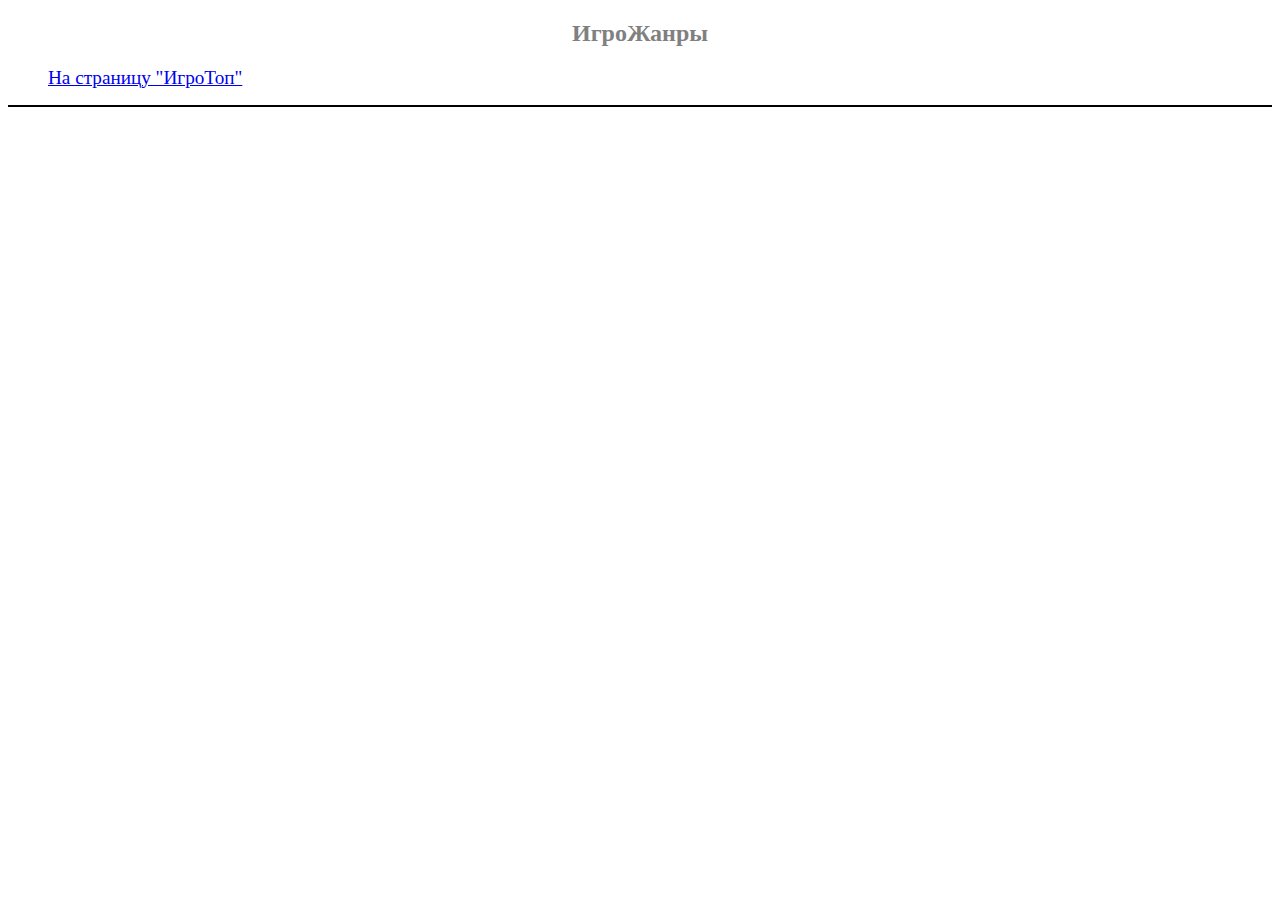
==== index.html @ bf8378b1 "Initial commit" ====
<!DOCTYPE html>
<html lang="ru">
<head>
    <meta charset="UTF-8">
    <title>ИгроЖанры</title>
    <link rel="icon" type="image/png" sizes="512x512" href="icon_index.png">
</head>
<body>
    <font color="gray">
        <h2 align="center"><strong>ИгроЖанры</strong></h2>
    </font>
    <ul type="none">
        <li><a href="table.html"><big>На страницу "ИгроТоп"</big></a></li>
    </ul>
    <hr size="2" color="black">




</body>
</html>
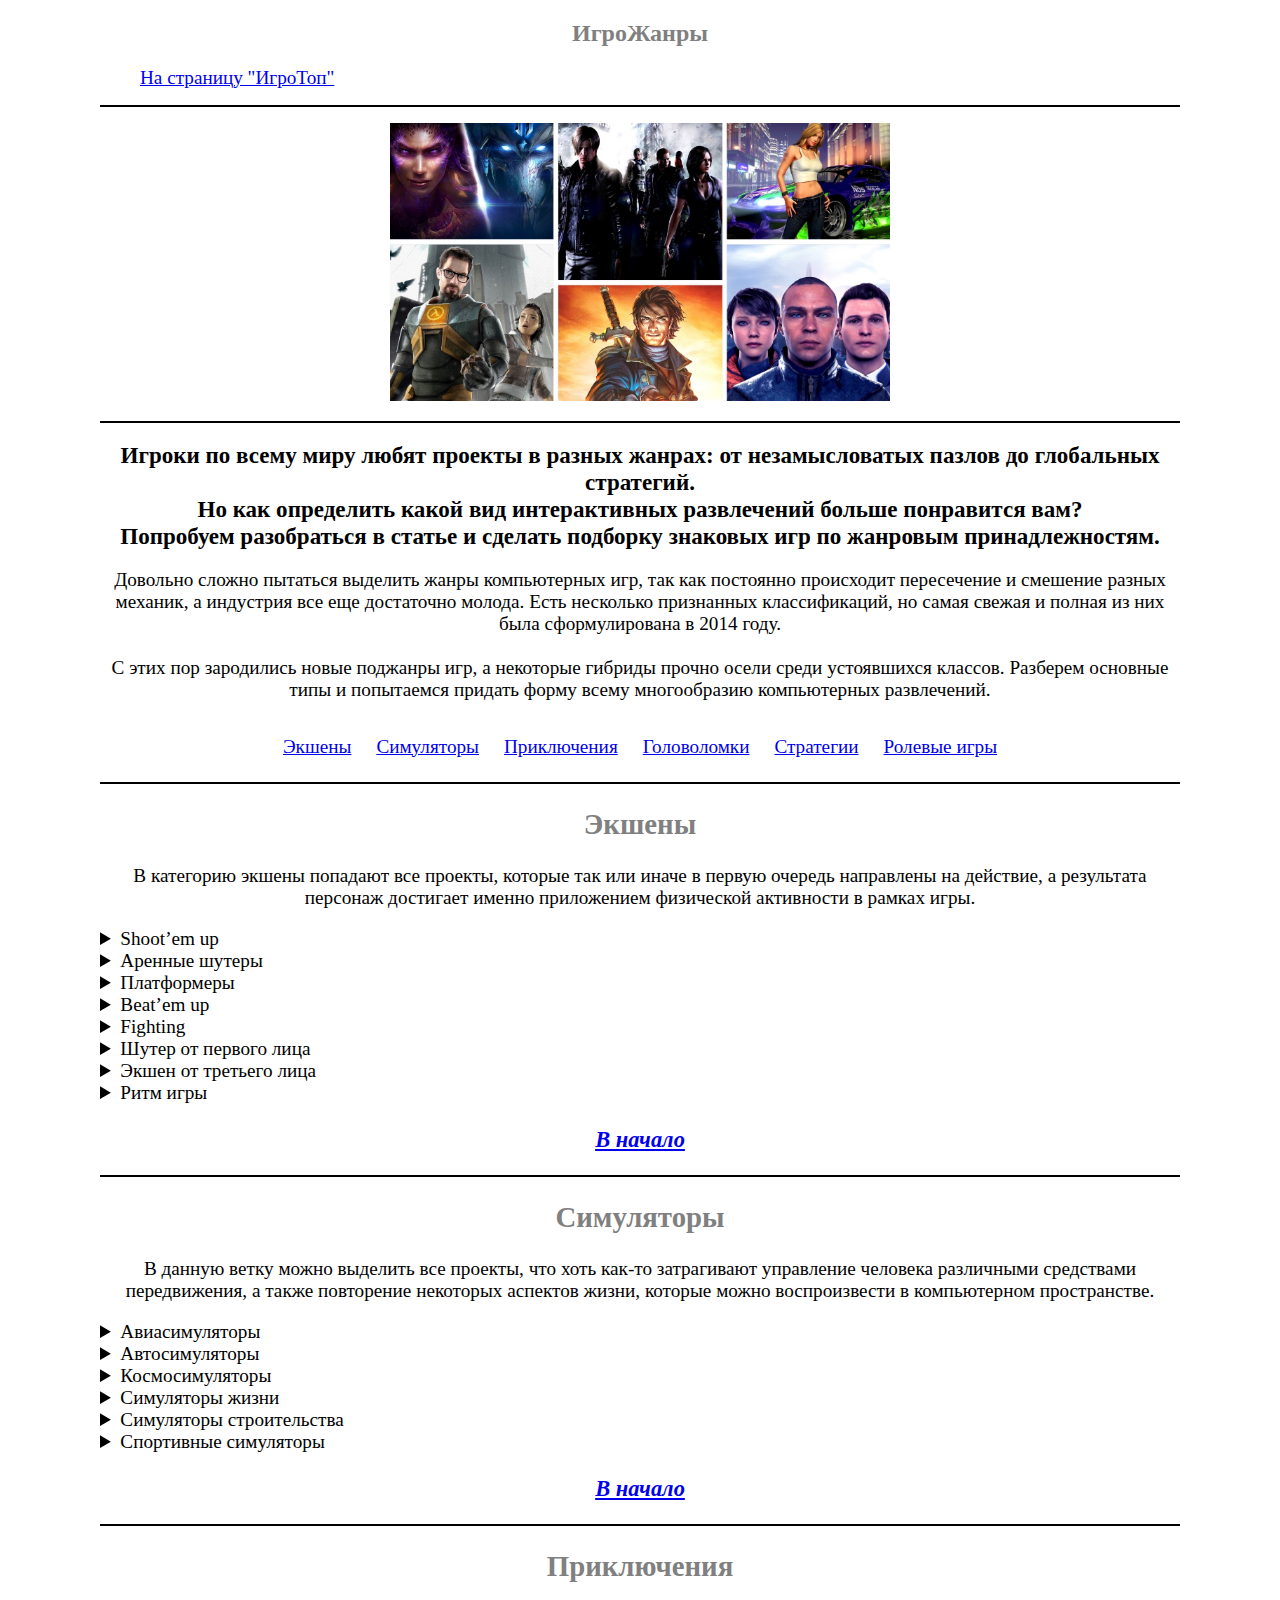
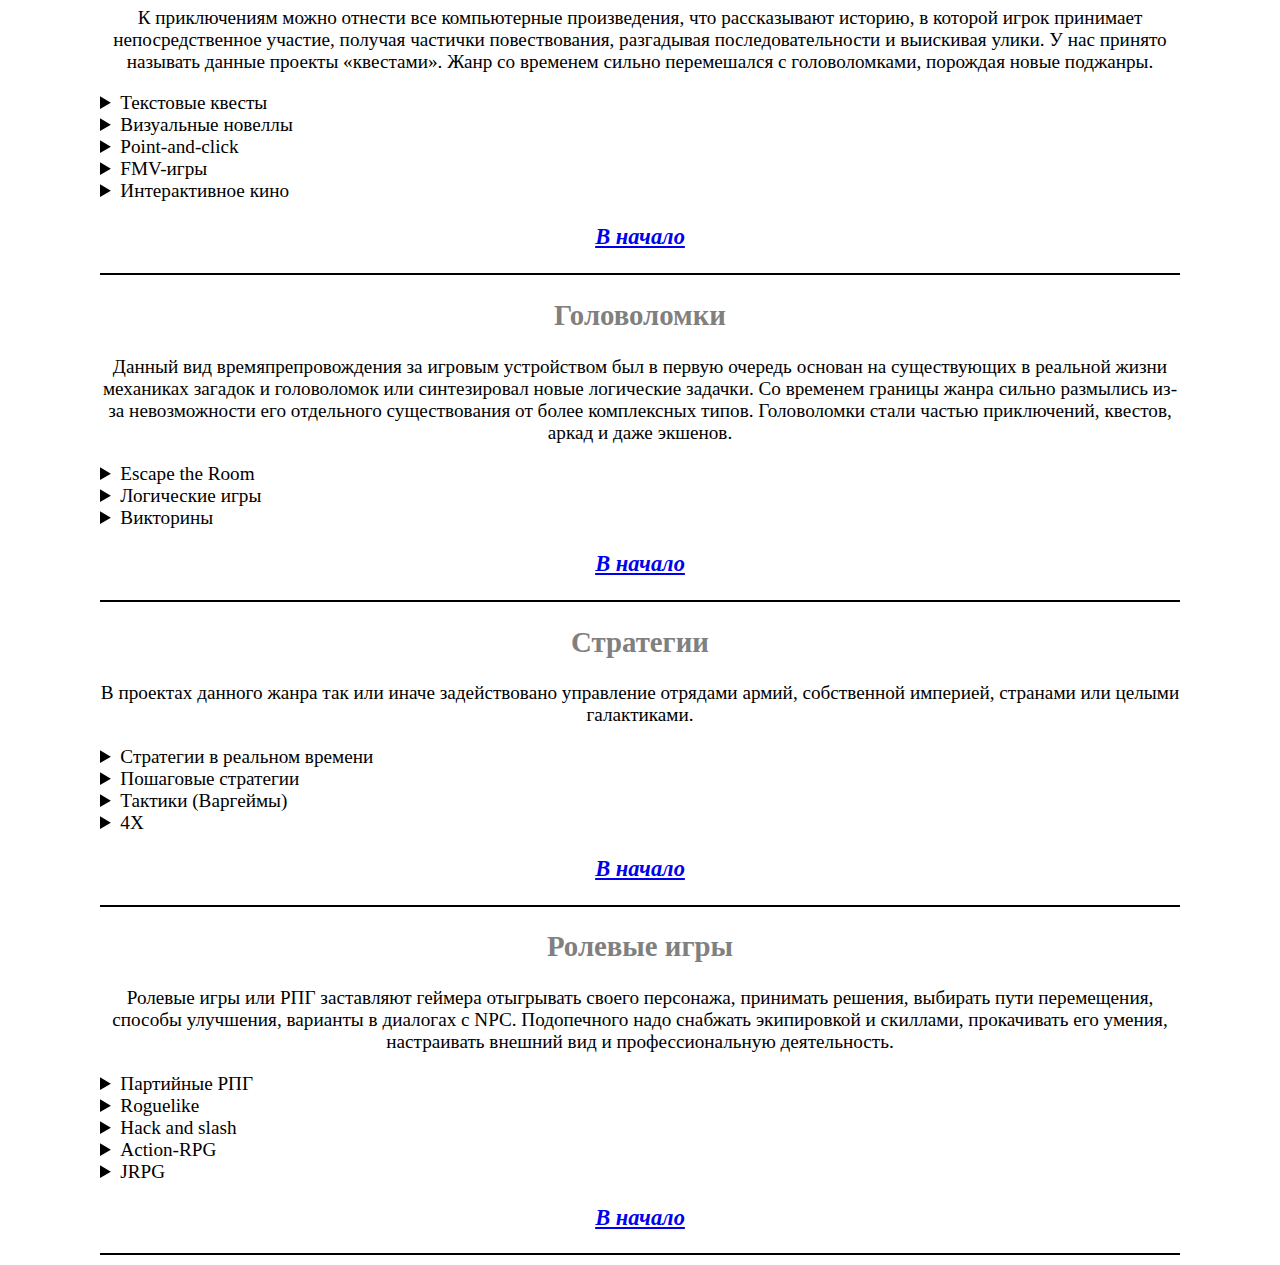
==== commit 0d8328b7: "Разработана главная страница" ====
--- a/index.html
+++ b/index.html
@@ -5,17 +5,427 @@
     <title>ИгроЖанры</title>
     <link rel="icon" type="image/png" sizes="512x512" href="icon_index.png">
 </head>
-<body>
+<body leftmargin="100" rightmargin="100">
     <font color="gray">
-        <h2 align="center"><strong>ИгроЖанры</strong></h2>
+        <h2 align="center"><a name="main">ИгроЖанры</a> </h2>
     </font>
     <ul type="none">
         <li><a href="table.html"><big>На страницу "ИгроТоп"</big></a></li>
     </ul>
     <hr size="2" color="black">
-
-
-
+    <p align="center">
+        <img src="pictures/traypic.jpeg" width="500">
+    </p>
+    <big>
+    <hr size="2" color="black">
+    <p align="center"><big><strong>
+        Игроки по всему миру любят проекты в разных жанрах: от незамысловатых пазлов до глобальных стратегий.<br>
+        Но как определить какой вид интерактивных развлечений больше понравится вам? <br>
+        Попробуем разобраться в статье и сделать подборку знаковых игр по жанровым принадлежностям.</strong></big>
+    </p>
+    <p align="center">
+        Довольно сложно пытаться выделить жанры компьютерных игр, так как постоянно происходит пересечение и смешение разных механик, а индустрия все еще достаточно молода. Есть несколько признанных классификаций, но самая свежая и полная из них была сформулирована в 2014 году.
+        <br><br>
+        С этих пор зародились новые поджанры игр, а некоторые гибриды прочно осели среди устоявшихся классов. Разберем основные типы и попытаемся придать форму всему многообразию компьютерных развлечений.
+    </p>
+        <table cellpadding="10" cellspacing="5" align="center">
+            <tr>
+                <td><a href="#action">Экшены</a></td>
+                <td><a href="#simulator">Симуляторы</a></td>
+                <td><a href="#adventures">Приключения</a> </td>
+                <td><a href="#puzzle">Головоломки</a></td>
+                <td><a href="#strategy">Стратегии</a></td>
+                <td><a href="#rolePlay">Ролевые игры</a></td>
+            </tr>
+        </table>
+        <hr size="2" color="black">
+        <font color="gray">
+            <a name="action"><h2 align="center">Экшены</h2></a>
+        </font>
+        <p align="center">
+            В категорию экшены попадают все проекты, которые так или иначе в первую очередь направлены на действие, а результата персонаж достигает именно приложением физической активности в рамках игры.
+        </p>
+        <details>
+            <hr size="2" align="left" width="50%" color="red">
+            <summary>Shoot’em up</summary>
+            <img src="pictures/Shoot’em%20up.jpeg" width="740">
+            <p>
+                Из названия сразу становится понятно, чего от нас хотят. Задача проста – перестрелять всех. «Беги и стреляй» тоже входит в данный тип стрелялок. Самыми яркими представителями являются: Contra, серия Metal Slug и современный Cuphead.
+            </p>
+            <p>
+                Объединил в себе этот класс и scroll shooter, где главный герой находится в постоянном движении в одном из направлений и может лишь уклоняться от летящих в него снарядов и атаковать волны противников и боссов.
+            </p>
+            <p>
+                Сюда же смело можно вносить рельсовые шутеры, что раньше выделялись в отдельную категорию. Представителей осталось мало, да и те в основном переиздания старых проектов. Характеризуются они только лишь перемещением перекрестия прицела по экрану для стрельбы по вражинам. Ходить самостоятельно игрок не может. (серия The House of The Dead)
+            </p>
+            <hr size="2" align="left" width="50%" color="red">
+        </details>
+        <details>
+            <hr size="2" align="left" width="50%" color="red">
+            <summary>Аренные шутеры</summary>
+            <img src="pictures/Аренные%20шутеры.jpeg" width="740">
+            <p>
+                Данные игры появились еще во времена Quake 3 и Unreal Tournament. Это соревнования между игроками на аренах в нескольких дисциплинах, обычно связанных с доминированием над противником командами или сразу против всех геймеров на карте. Жанр все еще существует и развивается в смешении новых концепций и идей. Rocket Arena – яркий тому пример.
+            </p>
+            <hr size="2" align="left" width="50%" color="red">
+        </details>
+        <details>
+            <hr size="2" align="left" width="50%" color="red">
+            <summary>Платформеры</summary>
+            <img src="pictures/Платформеры.jpeg" width="740">
+            <p>
+                Основой геймплея данного класса являются прыжки по платформам, от чего и пошло название. Обычно это красочные и яркие проекты, а на ум сразу приходят серии Mario, Sonic the Hedgehog, Rayman. Бегай по уровням от начальной точки к конечной, собирай бонусы, да побеждай врагов. Данные серии перешли в 3D, но оставили основные механики и концепции, которые стали подспорьем и для последователей.
+            </p>
+            <hr size="2" align="left" width="50%" color="red">
+        </details>
+        <details>
+            <hr size="2" align="left" width="50%" color="red">
+            <summary>Beat’em up</summary>
+            <img src="pictures/Beat%20’em%20up.jpeg" width="740">
+            <p>
+                Разновидность экшена, где нам придется избивать врагов на уровнях, используя для этого собственные кулаки и ноги или подбирая разбросанные предметы. Такие серии как Streets Of Rage, Teenage Mutant Ninja Turtles время от времени появляются на наших экранах, хотя жанр претерпел много изменений и стал использоваться как одна из механик в более продвинутых играх.
+            </p>
+            <hr size="2" align="left" width="50%" color="red">
+        </details>
+        <details>
+            <hr size="2" align="left" width="50%" color="red">
+            <summary>Fighting</summary>
+            <img src="pictures/Fighting.jpeg" width="740">
+            <p>
+                Файтингам повезло гораздо больше. Регулярно выходят новые части именитых серий типа Tekken, Mortal Kombat, Injustice, Guilty Gear и прочих.
+            </p>
+            <p>
+                Перед нами обычно широкий ростер персонажей с уникальной внешностью и приемами, которые избивают друг друга на импровизированных аренах или рингах. Чаще всего в повествование вмешивается элемент фантастики, но есть и вполне спортивные направления данного жанра, выполненные по существующим единоборствам.
+            </p>
+            <hr size="2" align="left" width="50%" color="red">
+        </details>
+        <details>
+            <hr size="2" align="left" width="50%" color="red">
+            <summary>Шутер от первого лица</summary>
+            <img src="pictures/Шутер%20от%20первого%20лица.jpeg" width="740">
+            <p>
+                С данным видом пострелушек все предельно ясно. Мы видим все от лица протагониста, а в кадре обычно только разнообразнейшие пушки, которыми мы истребляем все что настроено к нам враждебно. Сеттинг не важен. Это может быть и Вторая мировая (Call of Duty, Medal of Honor), так и фантастические поля битв с демонами или пришельцами (DOOM, Wolfenstein, Quake).
+            </p>
+            <p>
+                Постепенно границы устоявшихся канонов пошатнулись и потому большинство шутеров от первого лица сейчас имеет более чем вменяемый сюжет, а иногда полностью завязан на действиях в открытом мире (Far Cry, Half-Life, Prey).
+            </p>
+            <p>
+                Сложно встретить представителей старой школы: появляются они обычно в инди сегменте, как дань уважения классике (Dusk, Amid Evil, Ion Fury).
+            </p>
+            <hr size="2" align="left" width="50%" color="red">
+        </details>
+        <details>
+            <hr size="2" align="left" width="50%" color="red">
+            <summary>Экшен от третьего лица</summary>
+            <img src="pictures/Экшен%20от%20третьего%20лица.jpeg" width="740">
+            <p>
+                Сюда можно отнести не только те шутеры, которым камеру переместили за спину главного героя и этим и ограничились. Чаще всего, в таких проектах нам показывают персонажа не просто так. С нами делятся историей, в которую проще вжиться, если будем наблюдать за действиями протагониста, его страданиями и трудом. Такие чары обычно очень яркие, характерные и выделяются на фоне противников.
+            </p>
+            <p>
+                Серия Max Payne – прекрасный пример таких экшенов, которые смешали постоянное действие с фишками механики и глубоким повествованием. Некоторые из представителей использовали концепцию тактических перестрелок из укрытия, что стало нормой жанра (Kill Switch, Gears of War, Kane & Lynch).
+            </p>
+            <p>
+                Если дать герою волю крошить монстров не только стрелковым оружием, но и мечами, посохами, косами и другим холодным вооружением, выполняя при этом комбинации и показывая чудеса акробатики, то можно отнести этот проект к поджанру Слэшеров (DMC, Enclave, God of War).
+            </p>
+            <hr size="2" align="left" width="50%" color="red">
+        </details>
+        <details>
+            <hr size="2" align="left" width="50%" color="red">
+            <summary>Ритм игры</summary>
+            <img src="pictures/Ритм%20игры.jpeg" width="740">
+            <p>
+                Основной механикой ритм игр является попадание действий игрока под ритмический строй композиции на фоне. Сама по себе эта особенность геймплея используется редко и сочетается с другими жанровыми видами. Есть и шутеры, где выстрелы совпадают с партией ударных (BPM: Bullets Per Minute). Есть аркады, где движение сопоставляется с потоком музыки (Crypt of the NecroDancer, Audiosurf) Встречаются проекты с симуляцией танцев и музыкальных инструментов (Guitar Hero, Drums Rock, Just Dance).
+            </p>
+            <hr size="2" align="left" width="50%" color="red">
+        </details>
+        <font color="aqua">
+            <h3 align="center"><a href="#main"><i>В начало</i></a> </h3>
+        </font>
+        <hr size="2" color="black">
+
+        <font color="gray">
+            <a name="simulator"> <h2 align="center">Симуляторы</h2></a>
+        </font>
+        <p align="center">
+            В данную ветку можно выделить все проекты, что хоть как-то затрагивают управление человека различными средствами передвижения, а также повторение некоторых аспектов жизни, которые можно воспроизвести в компьютерном пространстве.
+        </p>
+        <details>
+            <hr size="2" align="left" width="50%" color="red">
+            <summary>Авиасимуляторы</summary>
+            <img src="pictures/Авиасимуляторы.jpeg" width="740">
+            <p>
+                Здесь можно найти разной сложности игры, связанные с полетами на самолетах, вертолетах, парапланах и другой воздушной технике. Обычно все достаточно натурально и с необходимостью разбираться в приборах и основах пилотирования (Microsoft Flight Simulator), но встречаются и более аркадные версии (Ace Combat).
+            </p>
+            <hr size="2" align="left" width="50%" color="red">
+        </details>
+        <details>
+            <hr size="2" align="left" width="50%" color="red">
+            <summary>Автосимуляторы</summary>
+            <img src="pictures/Автосимуляторы.jpeg" width="740">
+            <p>
+                Автосимуляторы полностью посвящены езде на различных автомобилях, мотоциклах, грузовиках и всем прочем, что имеет колеса. На выбор есть серьезные соревнования, требующие хорошего контроллера и опыта вождения (Assetto Corsa, iRacing, F1), и зрелищные уличные гонки (NFS), и размеренные медитативные перевозки грузов (Euro Truck Simulator).
+            </p>
+            <hr size="2" align="left" width="50%" color="red">
+        </details>
+        <details>
+            <hr size="2" align="left" width="50%" color="red">
+            <summary>Космосимуляторы</summary>
+            <img src="pictures/Космосимуляторы.jpeg" width="740">
+            <p>
+                Основы данного жанра заложила еще Elite, которая отправила геймеров бороздить космические пространства, торговать с населенными станциями и планетами, воевать с космическими пиратами и строить свою империю. Перед нами появились десятки последователей: Freelancer, серия X, Star Citizen и многие другие, что расширяют возможности, но верны первоисточнику.
+            </p>
+            <hr size="2" align="left" width="50%" color="red">
+        </details>
+        <details>
+            <hr size="2" align="left" width="50%" color="red">
+            <summary>Симуляторы жизни</summary>
+            <img src="pictures/Симуляторы%20жизни.jpeg" width="740">
+            <p>
+                К симуляторам жизни можно отнести не только знакомую многим The Sims, которая позволяет взять под контроль жизни компьютерных человечков, по запросам и характерам похожих на нас с вами. Есть и более всеобъемлющие игры вроде Spore, где мы развиваемся с одноклеточного организма, до космической расы. Есть специфические симуляторы животных и насекомых, дающие вжиться в существ других видов и больше узнать о них (Shelter).
+            </p>
+            <hr size="2" align="left" width="50%" color="red">
+        </details>
+        <details>
+            <hr size="2" align="left" width="50%" color="red">
+            <summary>Симуляторы строительства</summary>
+            <img src="pictures/Симуляторы%20строительства.jpeg" width="740">
+            <p>
+                Отчасти серия the Sims тоже является симулятором строительства, но лишь на меньшую половину. Настоящие же представители жанра полностью показывают процесс от возведения жилища, до его отделки (House Flipper, Construction Simulator). Почувствовать себя архитектором и строителем хотят многие игроки, как оказалось.
+            </p>
+            <hr size="2" align="left" width="50%" color="red">
+        </details>
+        <details>
+            <hr size="2" align="left" width="50%" color="red">
+            <summary>Спортивные симуляторы</summary>
+            <img src="pictures/Спортивные%20симуляторы.jpeg" width="740">
+            <p>
+                К спортивным симуляторам можно отнести все компьютерные игры, так или иначе основанные на реально существующих видах соревнований. Это и футбол (Fifa, PES), и хоккей (NHL), и баскетбол (NBA2k), и боевые единоборства и бокс (Real Boxing, Fight Night Round, Ultimate MMA, UFC).
+            </p>
+            <p>
+                Главное – следование правилам дисциплины и достоверные составы или стили.
+            </p>
+            <hr size="2" align="left" width="50%" color="red">
+        </details>
+        <font color="aqua">
+            <h3 align="center"><a href="#main"><i>В начало</i></a> </h3>
+        </font>
+        <hr size="2" color="black">
+
+        <font color="gray">
+            <a name="adventures"><h2 align="center">Приключения</h2></a>
+        </font>
+        <p align="center">
+            К приключениям можно отнести все компьютерные произведения, что рассказывают историю, в которой игрок принимает непосредственное участие, получая частички повествования, разгадывая последовательности и выискивая улики. У нас принято называть данные проекты «квестами». Жанр со временем сильно перемешался с головоломками, порождая новые поджанры.
+        </p>
+        <details>
+            <hr size="2" align="left" width="50%" color="red">
+            <summary>Текстовые квесты</summary>
+            <img src="pictures/Текстовые%20квесты.jpg" width="740">
+            <p>
+                Из названия все сразу становится понятно. Перед нами интерактивные книги, где основную информацию мы получаем из текста. Взаимодействуем с игрой тоже посредствам текстовых фраз. Жанр получил сильную модификацию с приходом графических дополнений и превратился в визуальные новеллы.
+            </p>
+            <hr size="2" align="left" width="50%" color="red">
+        </details>
+        <details>
+            <hr size="2" align="left" width="50%" color="red">
+            <summary>Визуальные новеллы</summary>
+            <img src="pictures/Визуальные%20новеллы.jpeg" width="740">
+            <p>
+                В таком виде до нас и дошли текстовые квесты. Теперь это интерактивные книги с картинками, где порой более чем наглядно демонстрируются персонажи, их действия, мимика и взаимоотношения с игроком. Жанр очень любим в Японии, но популярностью своей захватил уже умы разработчиков во многих странах (Бесконечное лето, Doki Doki Literature Club, Ever 17).
+            </p>
+            <hr size="2" align="left" width="50%" color="red">
+        </details>
+        <details>
+            <hr size="2" align="left" width="50%" color="red">
+            <summary>Point-and-click</summary>
+            <img src="pictures/Point-and-click.jpeg" width="740">
+            <p>
+                Самый, пожалуй, привычный для нас вид приключений. Здесь мы будем кликать мышкой по экрану в поисках интерактивных областей, к которым можно применить разные действия. Собираем предметы, комбинируем их и решаем несложные головоломки, получая новые подробности сюжета и открывая новые локации (Machinarium, Thimbleweed Park, Grim Fandango).
+            </p>
+            <hr size="2" align="left" width="50%" color="red">
+        </details>
+        <details>
+            <hr size="2" align="left" width="50%" color="red">
+            <summary>FMV-игры</summary>
+            <img src="pictures/FMV-игры.jpeg" width="740">
+            <p>
+                Данный жанр родился в момент, когда графика еще не была представлена на должном уровне и на компьютерах и консолях сложно было вообразить проекты с фотореалистичными текстурами и моделями уровня кинофильмов. Разработчики вышли из положения, записав целые фильмы или мультипликацию, разделив их на фрагменты. Игрок мог смотреть ролики, лишь изредка выбирая действие персонажа (Dragon’s Lair). Порой это были смешения с point-and-click (Phantasmagoria).
+            </p>
+            <p>
+                Со временем и этот подвид развлечений остался только в сердцах и памяти ностальгирующих фанатов и уступил место более развитому направлению.
+            </p>
+            <hr size="2" align="left" width="50%" color="red">
+        </details>
+        <details>
+            <hr size="2" align="left" width="50%" color="red">
+            <summary>Интерактивное кино</summary>
+            <img src="pictures/Интерактивное%20кино.jpeg" width="740">
+            <p>
+                Технологии шагнули далеко вперед и появился жанр, который знаком многим. Он использует живую игру актеров, но оцифрованную при помощи захвата движения тел и лиц. Первой попыткой можно было бы назвать Omikron: The Nomad Soul, который попытался сформулировать основы будущего направления, но был слишком претенциозен и намешал избыточное количество компонентов в один проект.
+            </p>
+            <p>
+                Следующие попытки (Fahrenheit, Heavy Rain, Beyond: Two Souls) окончательно оформили кор-геймплей, лишь изредка разбавляя его новыми механиками. Перед нами всегда очень крепкое повествовательное произведение, с интригующим сюжетом, крутыми поворотами и прекрасной игрой виртуальных актеров.
+            </p>
+            <p>
+                В последних проектах добавилось больше нелинейности и можно получить различные варианты концовки и пройти игры несколько раз, чтобы увидеть все возможные ветки (Detroit: Become Human, Until Dawn, The Quarry).
+            </p>
+            <hr size="2" align="left" width="50%" color="red">
+        </details>
+        <font color="aqua">
+            <h3 align="center"><a href="#main"><i>В начало</i></a> </h3>
+        </font>
+        <hr size="2" color="black">
+
+        <font color="gray">
+            <a name="puzzle"><h2 align="center">Головоломки</h2></a>
+        </font>
+        <p align="center">
+            Данный вид времяпрепровождения за игровым устройством был в первую очередь основан на существующих в реальной жизни механиках загадок и головоломок или синтезировал новые логические задачки. Со временем границы жанра сильно размылись из-за невозможности его отдельного существования от более комплексных типов. Головоломки стали частью приключений, квестов, аркад и даже экшенов.
+        </p>
+        <details>
+            <hr size="2" align="left" width="50%" color="red">
+            <summary>Escape the Room</summary>
+            <img src="pictures/Escape%20the%20Room.jpeg" width="740">
+            <p>
+                Побег из комнаты – это просто набор головоломок разной степени сложности, где нужно использовать свою логику, чтобы покинуть помещение (Escape Simulator). Подобный командный досуг можно испытать и в реальной жизни, благо, подобных квестовых комнат стало предостаточно.
+            </p>
+            <hr size="2" align="left" width="50%" color="red">
+        </details>
+        <details>
+            <hr size="2" align="left" width="50%" color="red">
+            <summary>Логические игры</summary>
+            <img src="pictures/Логические%20игры.jpeg" width="740">
+            <p>
+                К логическим играм можно причислить все проекты, требующие от игрока решить головоломки с простыми механиками. Самой знаменитой такой серией можно считать Tetris, получивший множество реинкарнаций. В схожие попадают и шахматные головоломки (Chess Dungeons) и 3 в ряд (Beasties — Monster Trainer, Сокровища Монтесумы).
+            </p>
+            <hr size="2" align="left" width="50%" color="red">
+        </details>
+        <details>
+            <hr size="2" align="left" width="50%" color="red">
+            <summary>Викторины</summary>
+            <img src="pictures/Викторины.jpeg" width="740">
+            <p>
+                Представляли собой наборы вопросов по специфическим областям знаний с вариантами ответов, как знаменитые Сто к одному, Кто хочет стать миллионером. Сейчас все больше являются комичными наборами миниигр с шуточными вопросами, требующими остроумных ответов (The Jackbox Party).
+            </p>
+            <hr size="2" align="left" width="50%" color="red">
+        </details>
+        <font color="aqua">
+            <h3 align="center"><a href="#main"><i>В начало</i></a> </h3>
+        </font>
+        <hr size="2" color="black">
+
+        <font color="gray">
+            <a name="strategy"><h2 align="center">Стратегии</h2></a>
+        </font>
+        <p align="center">
+            В проектах данного жанра так или иначе задействовано управление отрядами армий, собственной империей, странами или целыми галактиками.
+        </p>
+        <details>
+            <hr size="2" align="left" width="50%" color="red">
+            <summary>Стратегии в реальном времени</summary>
+            <img src="pictures/Стратегии%20в%20реальном%20времени.jpeg" width="740">
+            <p>
+                В RTS игровой процесс не прерывается на долгие раздумья о судьбах родины. Вы быстро должны обустроиться на местности, занять ближайшие точки для добычи ресурсов, строить укрепления и здания, нанимая армию, чтобы быть готовым нападать на противников или обороняться, если не будете достаточно расторопными.
+            </p>
+            <p>
+                Жанр очень популярен, как в одиночных сессиях, так и в онлайн сражениях. Мало кто не знает названия: Warcraft, Starcraft, Dune, Age of Empires, Command & Conquer, которые до сих пор популярны и любимы поколениями геймеров.
+            </p>
+            <hr size="2" align="left" width="50%" color="red">
+        </details>
+        <details>
+            <hr size="2" align="left" width="50%" color="red">
+            <summary>Пошаговые стратегии</summary>
+            <img src="pictures/Пошаговые%20стратегии.jpeg" width="740">
+            <p>
+                Пошаговые стратегии не обременены необходимостью в поте лица стремиться обогнать противника в принятии решений. На это вам даются поочередные ходы, за время которых можно совершить путешествие по карте, построить здания в городе, посражаться с NPC и распределить ресурсы. Против вас играет только ваше тактическое мышление и способность мыслить на несколько шагов вперед.
+            </p>
+            <p>
+                Вы точно вспомните Heroes of Might & Magic, Disciples, King’s Bounty и другие проекты данного поджанра.
+            </p>
+            <hr size="2" align="left" width="50%" color="red">
+        </details>
+        <details>
+            <hr size="2" align="left" width="50%" color="red">
+            <summary>Тактики (Варгеймы)</summary>
+            <img src="pictures/Тактики%20(Варгеймы).jpeg" width="740">
+            <p>
+                Варгеймы чаще всего имеют в основе своей реальные военные конфликты или сражения и дают вам почувствовать себя командиром армии. У вас нет возможности строить базы или добывать ресурсы. Вы должны лишь атаковать противника имеющимися силами, изредка призывая подкрепления, если такое оговорено в правилах. (Blitzkrieg, Panzer Tactics, Warhammer: Mark of Chaos).
+            </p>
+            <hr size="2" align="left" width="50%" color="red">
+        </details>
+        <details>
+            <hr size="2" align="left" width="50%" color="red">
+            <summary>4X</summary>
+            <img src="pictures/4X.jpeg" width="740">
+            <p>
+                Эти стратегии опираются на 4 основных правила: изучай, расширяй, уничтожай, эксплуатируй. Они и дали название поджанру. Вы берете на себя обязанности властителя целой страны, империи или цивилизации и ведете свой народ к мировому господству, развивая технологии, дипломатию и военное ремесло (Sid Meier’s Civilization, Stellaris, Northgard, Dune: Spice Wars).
+            </p>
+            <hr size="2" align="left" width="50%" color="red">
+        </details>
+        <font color="aqua">
+            <h3 align="center"><a href="#main"><i>В начало</i></a> </h3>
+        </font>
+        <hr size="2" color="black">
+
+        <font color="gray">
+            <a name="rolePlay"><h2 align="center">Ролевые игры</h2></a>
+        </font>
+        <p align="center">
+            Ролевые игры или РПГ заставляют геймера отыгрывать своего персонажа, принимать решения, выбирать пути перемещения, способы улучшения, варианты в диалогах с NPC. Подопечного надо снабжать экипировкой и скиллами, прокачивать его умения, настраивать внешний вид и профессиональную деятельность.
+        </p>
+        <details>
+            <hr size="2" align="left" width="50%" color="red">
+            <summary>Партийные РПГ</summary>
+            <img src="pictures/Партийные%20РПГ.jpeg" width="740">
+            <p>
+                Данный вид ролевок дает под контроль сразу несколько героев разных классов, которые участвуют в боях вместе, вместе решают конфликты и влияют на историю и окружение. Обычно в основе своей такие проекты имеют AD&D систему или схожие. В сражении предусмотрена боевая пауза, позволяющая раздать приказы (Dragon Age, Pool of Radiance, Pillars of Eternity, Divinity: Original Sin, отчасти первые Fallout).
+            </p>
+            <hr size="2" align="left" width="50%" color="red">
+        </details>
+        <details>
+            <hr size="2" align="left" width="50%" color="red">
+            <summary>Roguelike</summary>
+            <img src="pictures/Roguelike.jpeg" width="740">
+            <p>
+                Истинных представителей жанра всего несколько (например, Dungeons of Dredmor), включая родоначальника Rogue. Сам он распался на новый поджанр РПГ Dungeon Crawl, многое подчерпнувший из строения карты и подхода к геймплею, а также некий набор игровых механик, что прозвали roguelite (Binding of Isaac, Risk of Rain, Rogue Legacy, FTL). Характеризует данный подход перманентная смерть и процедурная генерация приключений.
+            </p>
+            <p>
+                А еще изыскания на тему помогли получить следующие 2 поджанра РПГ.
+            </p>
+            <hr size="2" align="left" width="50%" color="red">
+        </details>
+        <details>
+            <hr size="2" align="left" width="50%" color="red">
+            <summary>Hack and slash</summary>
+            <img src="pictures/Hack%20and%20slash.jpeg" width="740">
+            <p>
+                Diablo планировался именно, как roguelike с продвинутой графикой, но разработчикам стало немного тесно в его рамках и они изобрели новый жанр, который сам стал эталоном для многих подражателей на десятилетия вперед. Большая часть геймплея тут уделена боям в реальном времени и выбиванию из толп врагов барахла, продаваемого в местных магазинах, или получение редких вещей, что можно и на себя нацепить (Titan Quest, Sacred, Torchlight).
+            </p>
+            <hr size="2" align="left" width="50%" color="red">
+        </details>
+        <details>
+            <hr size="2" align="left" width="50%" color="red">
+            <summary>Action-RPG</summary>
+            <img src="pictures/Action-RPG.jpeg" width="740">
+            <p>
+                Еще одна из жанровых ипостасей Diablo, но несколько поменявшая критерии попадания в данный поджанр игр. Сейчас это РПГ с открытым миром, в реальном времени с полной свободой перемещения. Сохранились диалоги и их разветвленность, но добавились механики слэшера, экшена и даже шутера (трехмерные Fallout, Ведьмак, GreedFall, Mass Effect, The Elder Scrolls).
+            </p>
+            <hr size="2" align="left" width="50%" color="red">
+        </details>
+        <details>
+            <hr size="2" align="left" width="50%" color="red">
+            <summary>JRPG</summary>
+            <img src="pictures/JRPG.jpeg" width="740">
+            <p>
+                JRPG получила свое название из-за принадлежности к стране восходящего солнца. Японские ролевые игры стали отдельным видом РПГ, за счет почти всегда линейного повествования, но ярчайших образов героев и невероятной истории с множеством поворотов. Геймплейно это были первоначально пошаговые игры, но и здесь иногда случался перекос в dungeon crawl (Persona, Shin Megami Tensei) или экшен-РПГ (Tales of …, Ys). Жанр многими любим за колорит и часто аниме стилистику.
+            </p>
+            <hr size="2" align="left" width="50%" color="red">
+        </details>
+        <font color="aqua">
+            <h3 align="center"><a href="#main"><i>В начало</i></a> </h3>
+        </font>
+        <hr size="2" color="black">
+    </big>
 
 </body>
 </html>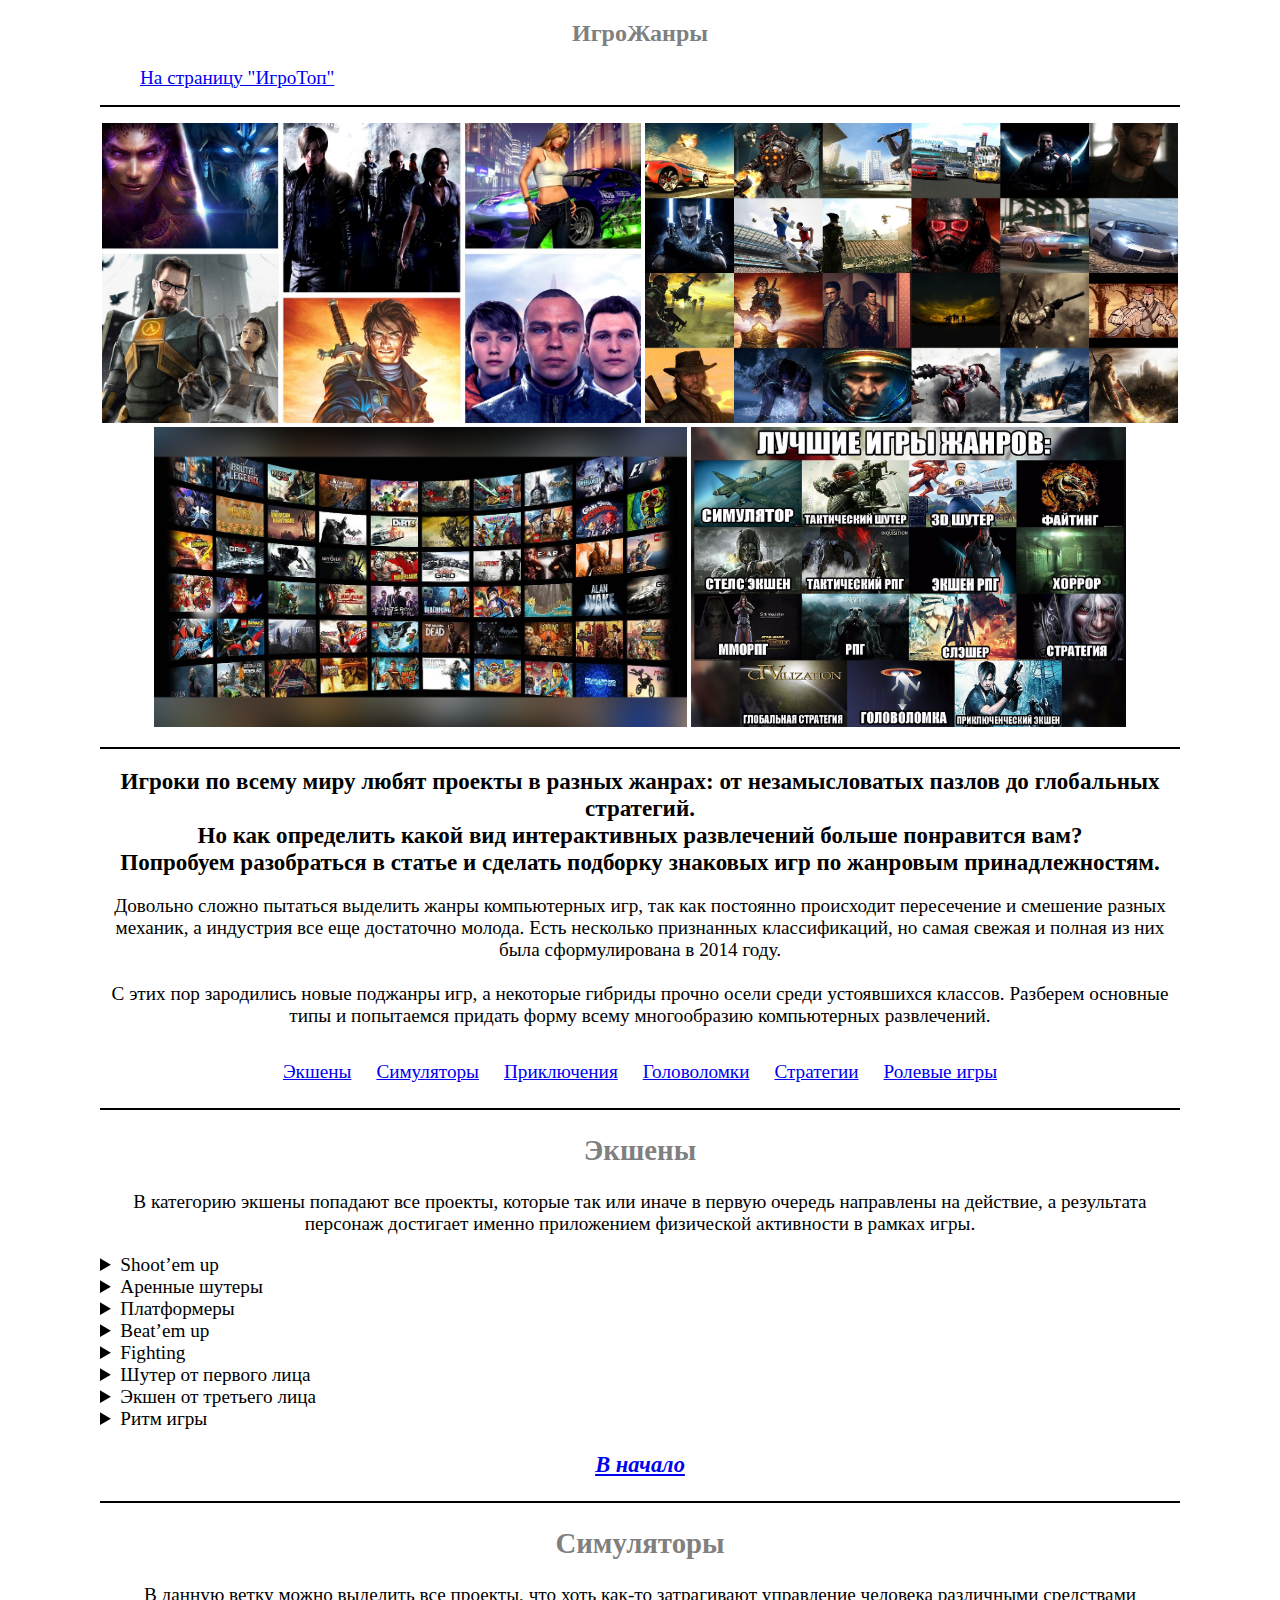
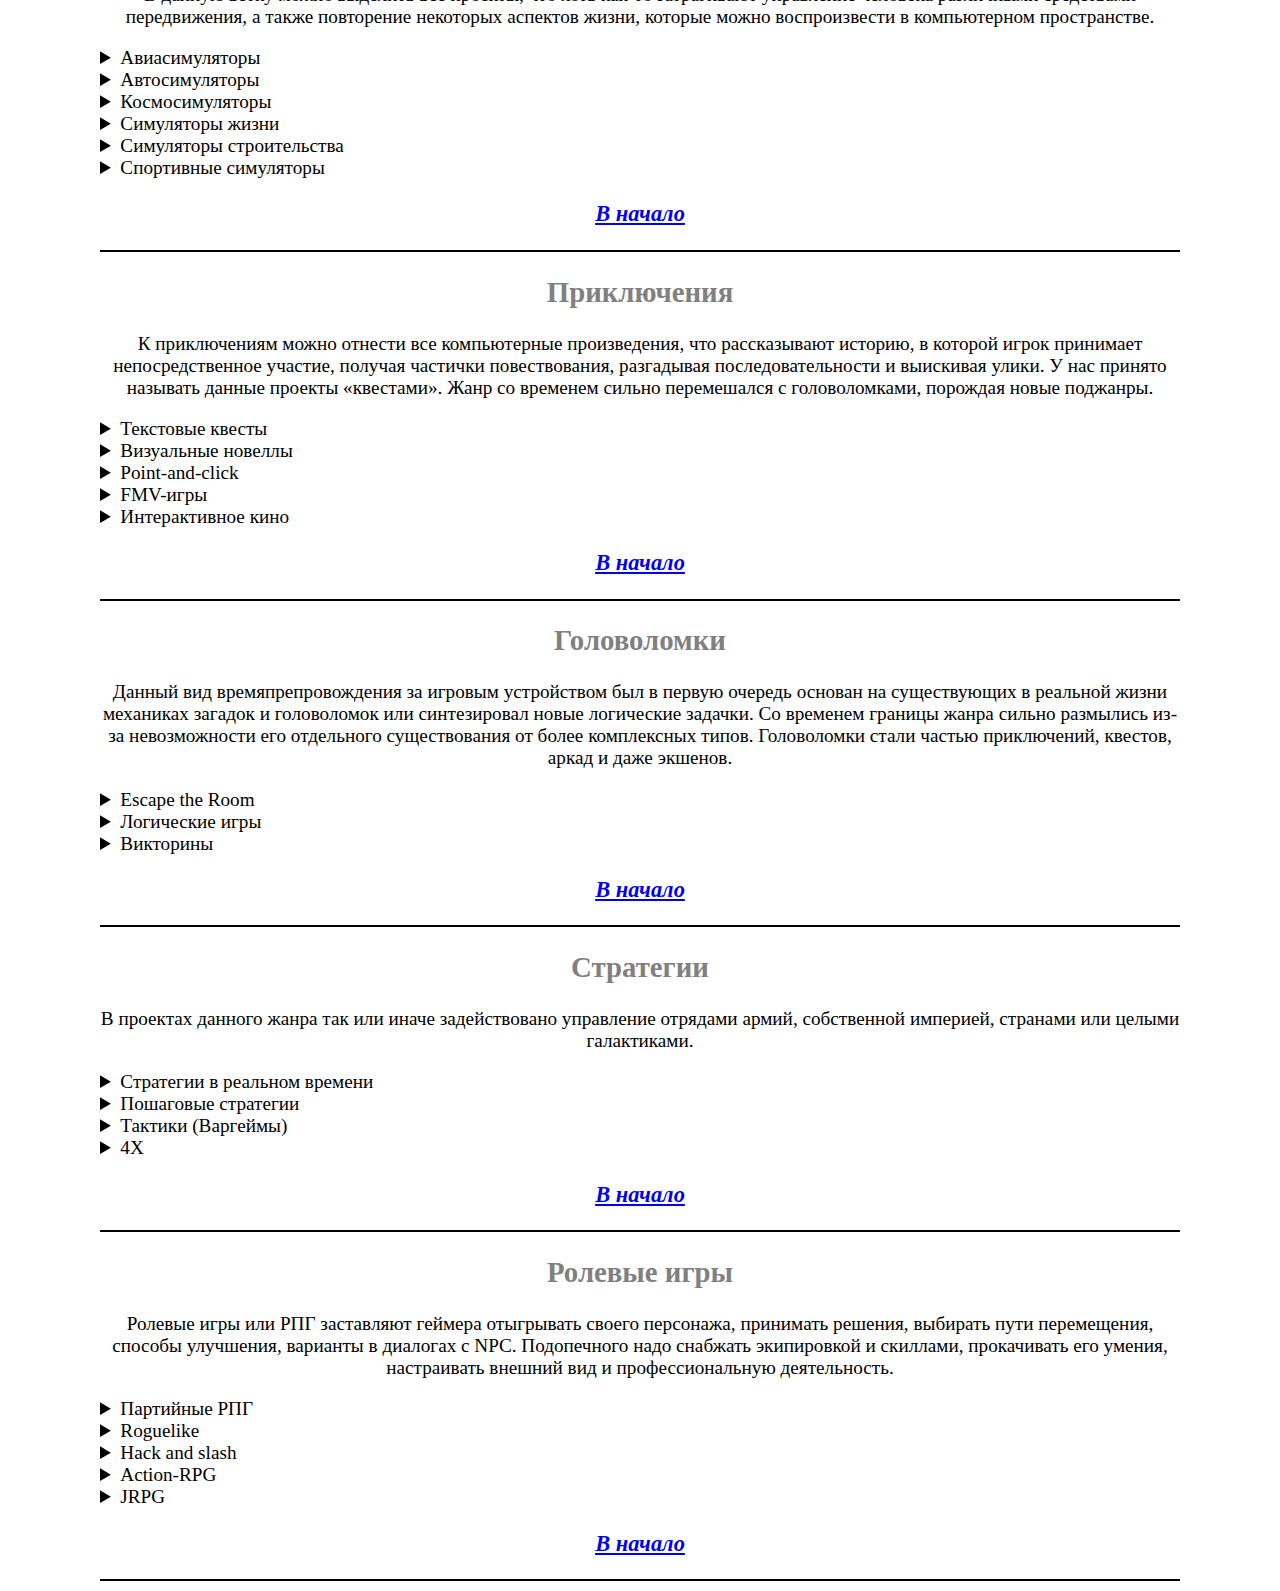
==== commit e60d00a3: "Доделано(вроде как)" ====
--- a/index.html
+++ b/index.html
@@ -14,20 +14,23 @@
     </ul>
     <hr size="2" color="black">
     <p align="center">
-        <img src="pictures/traypic.jpeg" width="500">
+        <img src="pictures/traypic.jpeg" height="300">
+        <img src="pictures/trayPic2.jpeg" height="300">
+        <img src="pictures/trayPic3.jpg" height="300">
+        <img src="pictures/trayPic4.jpg" height="300">
     </p>
     <big>
-    <hr size="2" color="black">
-    <p align="center"><big><strong>
-        Игроки по всему миру любят проекты в разных жанрах: от незамысловатых пазлов до глобальных стратегий.<br>
-        Но как определить какой вид интерактивных развлечений больше понравится вам? <br>
-        Попробуем разобраться в статье и сделать подборку знаковых игр по жанровым принадлежностям.</strong></big>
-    </p>
-    <p align="center">
-        Довольно сложно пытаться выделить жанры компьютерных игр, так как постоянно происходит пересечение и смешение разных механик, а индустрия все еще достаточно молода. Есть несколько признанных классификаций, но самая свежая и полная из них была сформулирована в 2014 году.
-        <br><br>
-        С этих пор зародились новые поджанры игр, а некоторые гибриды прочно осели среди устоявшихся классов. Разберем основные типы и попытаемся придать форму всему многообразию компьютерных развлечений.
-    </p>
+        <hr size="2" color="black">
+        <p align="center"><big><strong>
+            Игроки по всему миру любят проекты в разных жанрах: от незамысловатых пазлов до глобальных стратегий.<br>
+            Но как определить какой вид интерактивных развлечений больше понравится вам? <br>
+            Попробуем разобраться в статье и сделать подборку знаковых игр по жанровым принадлежностям.</strong></big>
+        </p>
+        <p align="center">
+            Довольно сложно пытаться выделить жанры компьютерных игр, так как постоянно происходит пересечение и смешение разных механик, а индустрия все еще достаточно молода. Есть несколько признанных классификаций, но самая свежая и полная из них была сформулирована в 2014 году.
+            <br><br>
+            С этих пор зародились новые поджанры игр, а некоторые гибриды прочно осели среди устоявшихся классов. Разберем основные типы и попытаемся придать форму всему многообразию компьютерных развлечений.
+        </p>
         <table cellpadding="10" cellspacing="5" align="center">
             <tr>
                 <td><a href="#action">Экшены</a></td>
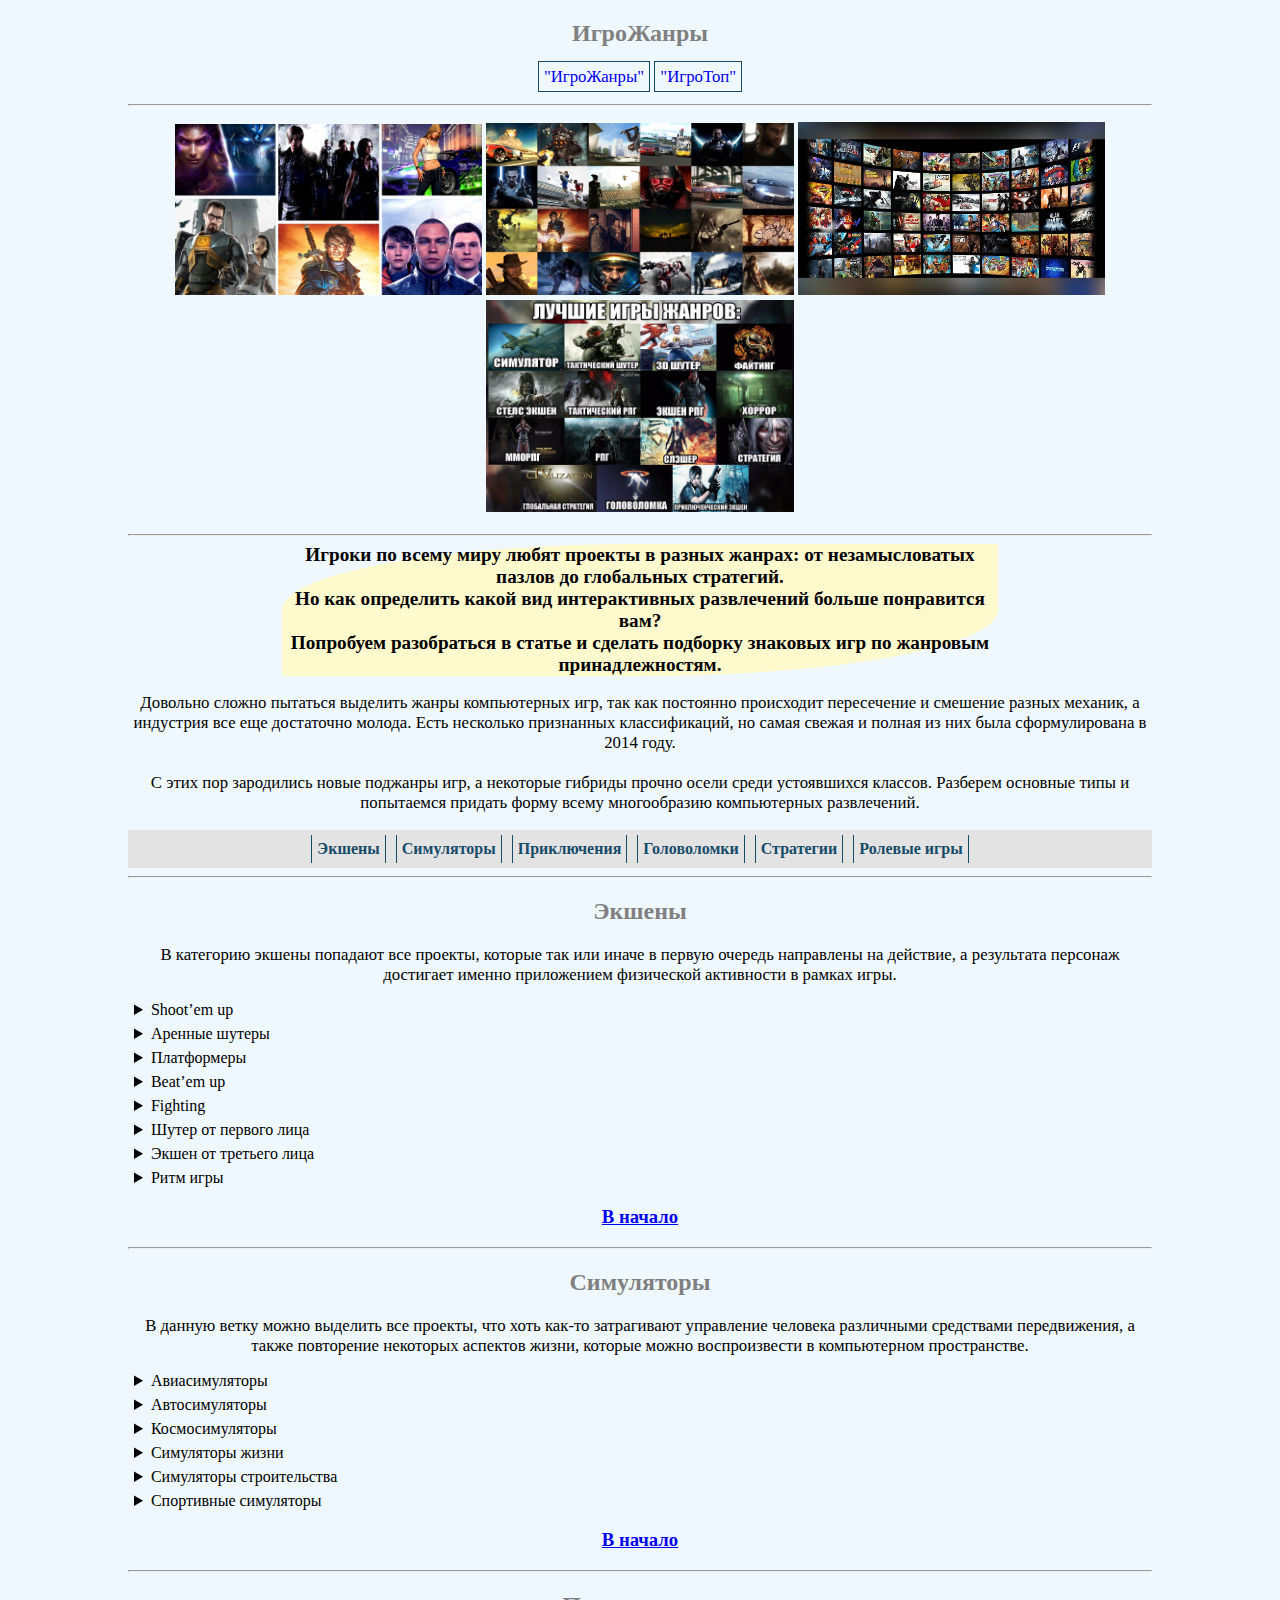
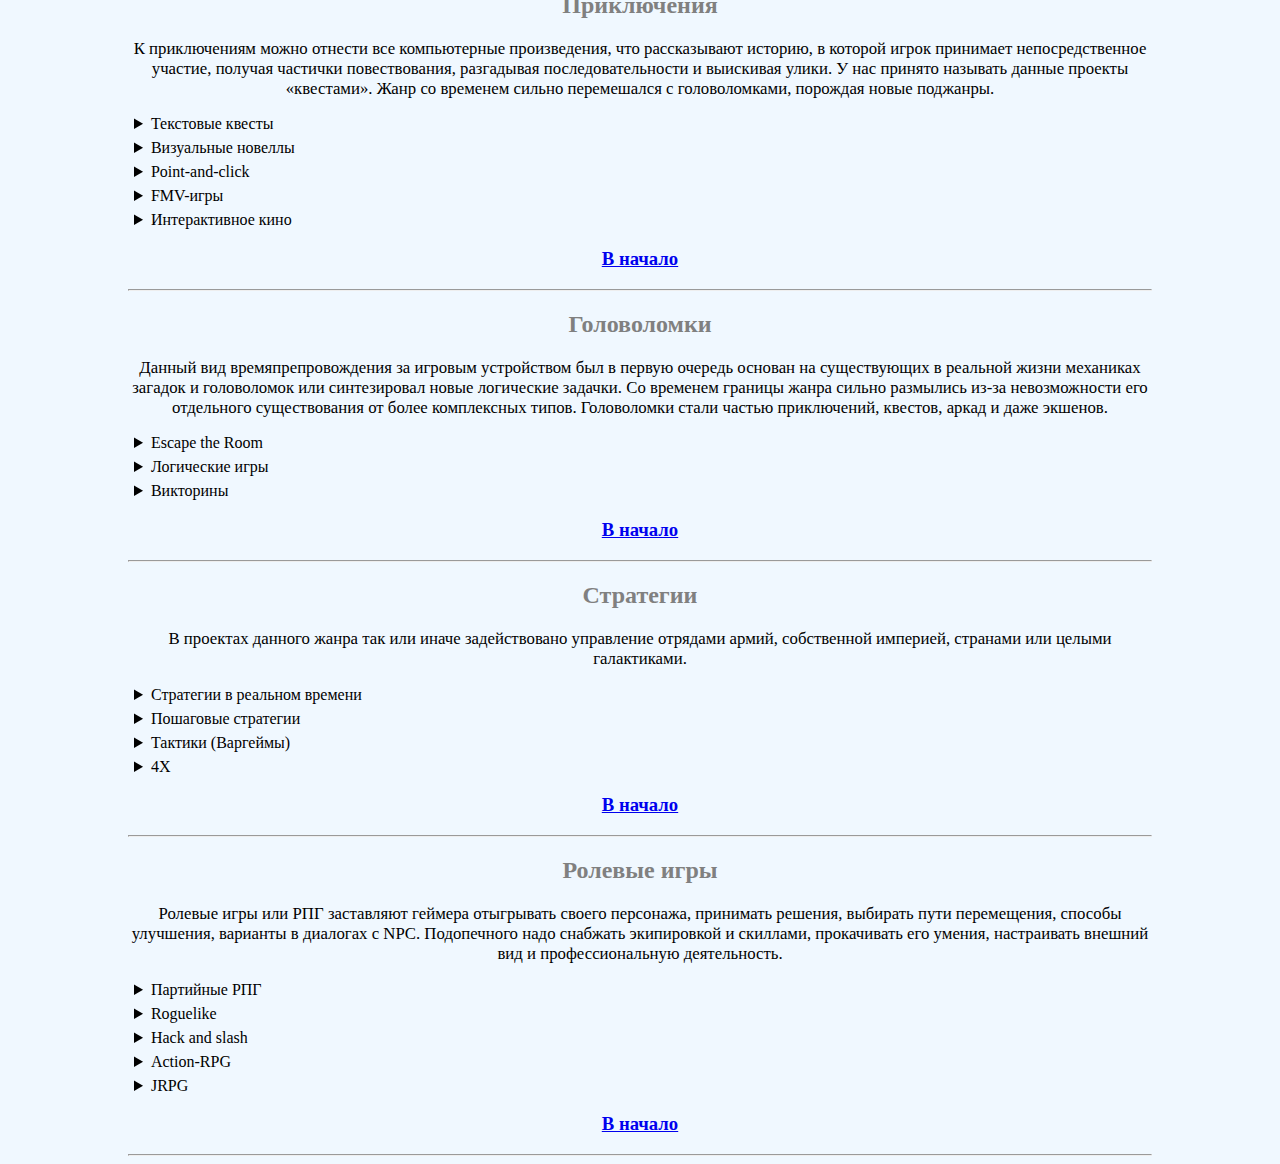
==== commit 46fd2b95: "Переработана разметка. Добавлены стили" ====
--- a/index.html
+++ b/index.html
@@ -4,54 +4,52 @@
     <meta charset="UTF-8">
     <title>ИгроЖанры</title>
     <link rel="icon" type="image/png" sizes="512x512" href="icon_index.png">
+    <link rel="stylesheet" type="text/css" href="style.css" media="screen" />
 </head>
-<body leftmargin="100" rightmargin="100">
-    <font color="gray">
-        <h2 align="center"><a name="main">ИгроЖанры</a> </h2>
-    </font>
-    <ul type="none">
-        <li><a href="table.html"><big>На страницу "ИгроТоп"</big></a></li>
-    </ul>
-    <hr size="2" color="black">
-    <p align="center">
-        <img src="pictures/traypic.jpeg" height="300">
-        <img src="pictures/trayPic2.jpeg" height="300">
-        <img src="pictures/trayPic3.jpg" height="300">
-        <img src="pictures/trayPic4.jpg" height="300">
+<body>
+        <h2><a id="main">ИгроЖанры</a> </h2>
+
+    <p>
+        <a href=# class="outerHref">"ИгроЖанры"</a>
+        <a href="table.html" class="outerHref">"ИгроТоп"</a>
     </p>
-    <big>
-        <hr size="2" color="black">
-        <p align="center"><big><strong>
+    <hr>
+    <p>
+        <img alt="" src="pictures/traypic.jpeg" class="gallery">
+        <img alt="" src="pictures/trayPic2.jpeg" class="gallery">
+        <img alt="" src="pictures/trayPic3.jpg" class="gallery">
+        <img alt="" src="pictures/trayPic4.jpg" class="gallery">
+    </p>
+        <hr>
+        <p class="mainText">
             Игроки по всему миру любят проекты в разных жанрах: от незамысловатых пазлов до глобальных стратегий.<br>
             Но как определить какой вид интерактивных развлечений больше понравится вам? <br>
-            Попробуем разобраться в статье и сделать подборку знаковых игр по жанровым принадлежностям.</strong></big>
-        </p>
-        <p align="center">
+            Попробуем разобраться в статье и сделать подборку знаковых игр по жанровым принадлежностям.
+        </p>
+        <p>
             Довольно сложно пытаться выделить жанры компьютерных игр, так как постоянно происходит пересечение и смешение разных механик, а индустрия все еще достаточно молода. Есть несколько признанных классификаций, но самая свежая и полная из них была сформулирована в 2014 году.
             <br><br>
             С этих пор зародились новые поджанры игр, а некоторые гибриды прочно осели среди устоявшихся классов. Разберем основные типы и попытаемся придать форму всему многообразию компьютерных развлечений.
         </p>
-        <table cellpadding="10" cellspacing="5" align="center">
-            <tr>
-                <td><a href="#action">Экшены</a></td>
-                <td><a href="#simulator">Симуляторы</a></td>
-                <td><a href="#adventures">Приключения</a> </td>
-                <td><a href="#puzzle">Головоломки</a></td>
-                <td><a href="#strategy">Стратегии</a></td>
-                <td><a href="#rolePlay">Ролевые игры</a></td>
-            </tr>
-        </table>
-        <hr size="2" color="black">
-        <font color="gray">
-            <a name="action"><h2 align="center">Экшены</h2></a>
-        </font>
-        <p align="center">
+        <div class="menu">
+            <a href="#action" class="item">Экшены</a>
+            <a href="#simulator">Симуляторы</a>
+            <a href="#adventures">Приключения</a>
+            <a href="#puzzle">Головоломки</a>
+            <a href="#strategy">Стратегии</a>
+            <a href="#rolePlay">Ролевые игры</a>
+        </div>
+
+
+        <hr>
+            <a id="action"><h2>Экшены</h2></a>
+        <p>
             В категорию экшены попадают все проекты, которые так или иначе в первую очередь направлены на действие, а результата персонаж достигает именно приложением физической активности в рамках игры.
         </p>
         <details>
-            <hr size="2" align="left" width="50%" color="red">
+            <hr>
             <summary>Shoot’em up</summary>
-            <img src="pictures/Shoot’em%20up.jpeg" width="740">
+            <img alt="" src="pictures/Shoot’em%20up.jpeg">
             <p>
                 Из названия сразу становится понятно, чего от нас хотят. Задача проста – перестрелять всех. «Беги и стреляй» тоже входит в данный тип стрелялок. Самыми яркими представителями являются: Contra, серия Metal Slug и современный Cuphead.
             </p>
@@ -61,51 +59,51 @@
             <p>
                 Сюда же смело можно вносить рельсовые шутеры, что раньше выделялись в отдельную категорию. Представителей осталось мало, да и те в основном переиздания старых проектов. Характеризуются они только лишь перемещением перекрестия прицела по экрану для стрельбы по вражинам. Ходить самостоятельно игрок не может. (серия The House of The Dead)
             </p>
-            <hr size="2" align="left" width="50%" color="red">
-        </details>
-        <details>
-            <hr size="2" align="left" width="50%" color="red">
+            <hr>
+        </details>
+        <details>
+            <hr>
             <summary>Аренные шутеры</summary>
-            <img src="pictures/Аренные%20шутеры.jpeg" width="740">
+            <img alt="" src="pictures/Аренные%20шутеры.jpeg">
             <p>
                 Данные игры появились еще во времена Quake 3 и Unreal Tournament. Это соревнования между игроками на аренах в нескольких дисциплинах, обычно связанных с доминированием над противником командами или сразу против всех геймеров на карте. Жанр все еще существует и развивается в смешении новых концепций и идей. Rocket Arena – яркий тому пример.
             </p>
-            <hr size="2" align="left" width="50%" color="red">
-        </details>
-        <details>
-            <hr size="2" align="left" width="50%" color="red">
+            <hr>
+        </details>
+        <details>
+            <hr>
             <summary>Платформеры</summary>
-            <img src="pictures/Платформеры.jpeg" width="740">
+            <img alt="" src="pictures/Платформеры.jpeg">
             <p>
                 Основой геймплея данного класса являются прыжки по платформам, от чего и пошло название. Обычно это красочные и яркие проекты, а на ум сразу приходят серии Mario, Sonic the Hedgehog, Rayman. Бегай по уровням от начальной точки к конечной, собирай бонусы, да побеждай врагов. Данные серии перешли в 3D, но оставили основные механики и концепции, которые стали подспорьем и для последователей.
             </p>
-            <hr size="2" align="left" width="50%" color="red">
-        </details>
-        <details>
-            <hr size="2" align="left" width="50%" color="red">
+            <hr>
+        </details>
+        <details>
+            <hr>
             <summary>Beat’em up</summary>
-            <img src="pictures/Beat%20’em%20up.jpeg" width="740">
+            <img alt="" src="pictures/Beat%20’em%20up.jpeg">
             <p>
                 Разновидность экшена, где нам придется избивать врагов на уровнях, используя для этого собственные кулаки и ноги или подбирая разбросанные предметы. Такие серии как Streets Of Rage, Teenage Mutant Ninja Turtles время от времени появляются на наших экранах, хотя жанр претерпел много изменений и стал использоваться как одна из механик в более продвинутых играх.
             </p>
-            <hr size="2" align="left" width="50%" color="red">
-        </details>
-        <details>
-            <hr size="2" align="left" width="50%" color="red">
+            <hr>
+        </details>
+        <details>
+            <hr>
             <summary>Fighting</summary>
-            <img src="pictures/Fighting.jpeg" width="740">
+            <img alt="" src="pictures/Fighting.jpeg">
             <p>
                 Файтингам повезло гораздо больше. Регулярно выходят новые части именитых серий типа Tekken, Mortal Kombat, Injustice, Guilty Gear и прочих.
             </p>
             <p>
                 Перед нами обычно широкий ростер персонажей с уникальной внешностью и приемами, которые избивают друг друга на импровизированных аренах или рингах. Чаще всего в повествование вмешивается элемент фантастики, но есть и вполне спортивные направления данного жанра, выполненные по существующим единоборствам.
             </p>
-            <hr size="2" align="left" width="50%" color="red">
-        </details>
-        <details>
-            <hr size="2" align="left" width="50%" color="red">
+            <hr>
+        </details>
+        <details>
+            <hr>
             <summary>Шутер от первого лица</summary>
-            <img src="pictures/Шутер%20от%20первого%20лица.jpeg" width="740">
+            <img alt="" src="pictures/Шутер%20от%20первого%20лица.jpeg">
             <p>
                 С данным видом пострелушек все предельно ясно. Мы видим все от лица протагониста, а в кадре обычно только разнообразнейшие пушки, которыми мы истребляем все что настроено к нам враждебно. Сеттинг не важен. Это может быть и Вторая мировая (Call of Duty, Medal of Honor), так и фантастические поля битв с демонами или пришельцами (DOOM, Wolfenstein, Quake).
             </p>
@@ -115,12 +113,12 @@
             <p>
                 Сложно встретить представителей старой школы: появляются они обычно в инди сегменте, как дань уважения классике (Dusk, Amid Evil, Ion Fury).
             </p>
-            <hr size="2" align="left" width="50%" color="red">
-        </details>
-        <details>
-            <hr size="2" align="left" width="50%" color="red">
+            <hr>
+        </details>
+        <details>
+            <hr>
             <summary>Экшен от третьего лица</summary>
-            <img src="pictures/Экшен%20от%20третьего%20лица.jpeg" width="740">
+            <img alt="" src="pictures/Экшен%20от%20третьего%20лица.jpeg">
             <p>
                 Сюда можно отнести не только те шутеры, которым камеру переместили за спину главного героя и этим и ограничились. Чаще всего, в таких проектах нам показывают персонажа не просто так. С нами делятся историей, в которую проще вжиться, если будем наблюдать за действиями протагониста, его страданиями и трудом. Такие чары обычно очень яркие, характерные и выделяются на фоне противников.
             </p>
@@ -130,139 +128,131 @@
             <p>
                 Если дать герою волю крошить монстров не только стрелковым оружием, но и мечами, посохами, косами и другим холодным вооружением, выполняя при этом комбинации и показывая чудеса акробатики, то можно отнести этот проект к поджанру Слэшеров (DMC, Enclave, God of War).
             </p>
-            <hr size="2" align="left" width="50%" color="red">
-        </details>
-        <details>
-            <hr size="2" align="left" width="50%" color="red">
+            <hr>
+        </details>
+        <details>
+            <hr>
             <summary>Ритм игры</summary>
-            <img src="pictures/Ритм%20игры.jpeg" width="740">
+            <img alt="" src="pictures/Ритм%20игры.jpeg">
             <p>
                 Основной механикой ритм игр является попадание действий игрока под ритмический строй композиции на фоне. Сама по себе эта особенность геймплея используется редко и сочетается с другими жанровыми видами. Есть и шутеры, где выстрелы совпадают с партией ударных (BPM: Bullets Per Minute). Есть аркады, где движение сопоставляется с потоком музыки (Crypt of the NecroDancer, Audiosurf) Встречаются проекты с симуляцией танцев и музыкальных инструментов (Guitar Hero, Drums Rock, Just Dance).
             </p>
-            <hr size="2" align="left" width="50%" color="red">
-        </details>
-        <font color="aqua">
-            <h3 align="center"><a href="#main"><i>В начало</i></a> </h3>
-        </font>
-        <hr size="2" color="black">
-
-        <font color="gray">
-            <a name="simulator"> <h2 align="center">Симуляторы</h2></a>
-        </font>
-        <p align="center">
+            <hr>
+        </details>
+        <h3 class="toMenu"><a href="#main">В начало</a></h3>
+        <hr>
+            <a id="simulator"> <h2>Симуляторы</h2></a>
+        <p>
             В данную ветку можно выделить все проекты, что хоть как-то затрагивают управление человека различными средствами передвижения, а также повторение некоторых аспектов жизни, которые можно воспроизвести в компьютерном пространстве.
         </p>
         <details>
-            <hr size="2" align="left" width="50%" color="red">
+            <hr>
             <summary>Авиасимуляторы</summary>
-            <img src="pictures/Авиасимуляторы.jpeg" width="740">
+            <img alt="" src="pictures/Авиасимуляторы.jpeg" >
             <p>
                 Здесь можно найти разной сложности игры, связанные с полетами на самолетах, вертолетах, парапланах и другой воздушной технике. Обычно все достаточно натурально и с необходимостью разбираться в приборах и основах пилотирования (Microsoft Flight Simulator), но встречаются и более аркадные версии (Ace Combat).
             </p>
-            <hr size="2" align="left" width="50%" color="red">
-        </details>
-        <details>
-            <hr size="2" align="left" width="50%" color="red">
+            <hr>
+        </details>
+        <details>
+            <hr>
             <summary>Автосимуляторы</summary>
-            <img src="pictures/Автосимуляторы.jpeg" width="740">
+            <img alt="" src="pictures/Автосимуляторы.jpeg" >
             <p>
                 Автосимуляторы полностью посвящены езде на различных автомобилях, мотоциклах, грузовиках и всем прочем, что имеет колеса. На выбор есть серьезные соревнования, требующие хорошего контроллера и опыта вождения (Assetto Corsa, iRacing, F1), и зрелищные уличные гонки (NFS), и размеренные медитативные перевозки грузов (Euro Truck Simulator).
             </p>
-            <hr size="2" align="left" width="50%" color="red">
-        </details>
-        <details>
-            <hr size="2" align="left" width="50%" color="red">
+            <hr>
+        </details>
+        <details>
+            <hr>
             <summary>Космосимуляторы</summary>
-            <img src="pictures/Космосимуляторы.jpeg" width="740">
+            <img alt="" src="pictures/Космосимуляторы.jpeg" >
             <p>
                 Основы данного жанра заложила еще Elite, которая отправила геймеров бороздить космические пространства, торговать с населенными станциями и планетами, воевать с космическими пиратами и строить свою империю. Перед нами появились десятки последователей: Freelancer, серия X, Star Citizen и многие другие, что расширяют возможности, но верны первоисточнику.
             </p>
-            <hr size="2" align="left" width="50%" color="red">
-        </details>
-        <details>
-            <hr size="2" align="left" width="50%" color="red">
+            <hr>
+        </details>
+        <details>
+            <hr>
             <summary>Симуляторы жизни</summary>
-            <img src="pictures/Симуляторы%20жизни.jpeg" width="740">
+            <img alt="" src="pictures/Симуляторы%20жизни.jpeg" >
             <p>
                 К симуляторам жизни можно отнести не только знакомую многим The Sims, которая позволяет взять под контроль жизни компьютерных человечков, по запросам и характерам похожих на нас с вами. Есть и более всеобъемлющие игры вроде Spore, где мы развиваемся с одноклеточного организма, до космической расы. Есть специфические симуляторы животных и насекомых, дающие вжиться в существ других видов и больше узнать о них (Shelter).
             </p>
-            <hr size="2" align="left" width="50%" color="red">
-        </details>
-        <details>
-            <hr size="2" align="left" width="50%" color="red">
+            <hr>
+        </details>
+        <details>
+            <hr>
             <summary>Симуляторы строительства</summary>
-            <img src="pictures/Симуляторы%20строительства.jpeg" width="740">
+            <img alt="" src="pictures/Симуляторы%20строительства.jpeg" >
             <p>
                 Отчасти серия the Sims тоже является симулятором строительства, но лишь на меньшую половину. Настоящие же представители жанра полностью показывают процесс от возведения жилища, до его отделки (House Flipper, Construction Simulator). Почувствовать себя архитектором и строителем хотят многие игроки, как оказалось.
             </p>
-            <hr size="2" align="left" width="50%" color="red">
-        </details>
-        <details>
-            <hr size="2" align="left" width="50%" color="red">
+            <hr>
+        </details>
+        <details>
+            <hr>
             <summary>Спортивные симуляторы</summary>
-            <img src="pictures/Спортивные%20симуляторы.jpeg" width="740">
+            <img alt="" src="pictures/Спортивные%20симуляторы.jpeg" >
             <p>
                 К спортивным симуляторам можно отнести все компьютерные игры, так или иначе основанные на реально существующих видах соревнований. Это и футбол (Fifa, PES), и хоккей (NHL), и баскетбол (NBA2k), и боевые единоборства и бокс (Real Boxing, Fight Night Round, Ultimate MMA, UFC).
             </p>
             <p>
                 Главное – следование правилам дисциплины и достоверные составы или стили.
             </p>
-            <hr size="2" align="left" width="50%" color="red">
-        </details>
-        <font color="aqua">
-            <h3 align="center"><a href="#main"><i>В начало</i></a> </h3>
-        </font>
-        <hr size="2" color="black">
-
-        <font color="gray">
-            <a name="adventures"><h2 align="center">Приключения</h2></a>
-        </font>
-        <p align="center">
+            <hr>
+        </details>
+        <h3 class="toMenu"><a href="#main">В начало</a></h3>
+        <hr>
+
+
+            <a id="adventures"><h2>Приключения</h2></a>
+        <p>
             К приключениям можно отнести все компьютерные произведения, что рассказывают историю, в которой игрок принимает непосредственное участие, получая частички повествования, разгадывая последовательности и выискивая улики. У нас принято называть данные проекты «квестами». Жанр со временем сильно перемешался с головоломками, порождая новые поджанры.
         </p>
         <details>
-            <hr size="2" align="left" width="50%" color="red">
+            <hr>
             <summary>Текстовые квесты</summary>
-            <img src="pictures/Текстовые%20квесты.jpg" width="740">
+            <img alt="" src="pictures/Текстовые%20квесты.jpg" >
             <p>
                 Из названия все сразу становится понятно. Перед нами интерактивные книги, где основную информацию мы получаем из текста. Взаимодействуем с игрой тоже посредствам текстовых фраз. Жанр получил сильную модификацию с приходом графических дополнений и превратился в визуальные новеллы.
             </p>
-            <hr size="2" align="left" width="50%" color="red">
-        </details>
-        <details>
-            <hr size="2" align="left" width="50%" color="red">
+            <hr>
+        </details>
+        <details>
+            <hr>
             <summary>Визуальные новеллы</summary>
-            <img src="pictures/Визуальные%20новеллы.jpeg" width="740">
+            <img alt="" src="pictures/Визуальные%20новеллы.jpeg" >
             <p>
                 В таком виде до нас и дошли текстовые квесты. Теперь это интерактивные книги с картинками, где порой более чем наглядно демонстрируются персонажи, их действия, мимика и взаимоотношения с игроком. Жанр очень любим в Японии, но популярностью своей захватил уже умы разработчиков во многих странах (Бесконечное лето, Doki Doki Literature Club, Ever 17).
             </p>
-            <hr size="2" align="left" width="50%" color="red">
-        </details>
-        <details>
-            <hr size="2" align="left" width="50%" color="red">
+            <hr>
+        </details>
+        <details>
+            <hr>
             <summary>Point-and-click</summary>
-            <img src="pictures/Point-and-click.jpeg" width="740">
+            <img alt="" src="pictures/Point-and-click.jpeg" >
             <p>
                 Самый, пожалуй, привычный для нас вид приключений. Здесь мы будем кликать мышкой по экрану в поисках интерактивных областей, к которым можно применить разные действия. Собираем предметы, комбинируем их и решаем несложные головоломки, получая новые подробности сюжета и открывая новые локации (Machinarium, Thimbleweed Park, Grim Fandango).
             </p>
-            <hr size="2" align="left" width="50%" color="red">
-        </details>
-        <details>
-            <hr size="2" align="left" width="50%" color="red">
+            <hr>
+        </details>
+        <details>
+            <hr>
             <summary>FMV-игры</summary>
-            <img src="pictures/FMV-игры.jpeg" width="740">
+            <img alt="" src="pictures/FMV-игры.jpeg" >
             <p>
                 Данный жанр родился в момент, когда графика еще не была представлена на должном уровне и на компьютерах и консолях сложно было вообразить проекты с фотореалистичными текстурами и моделями уровня кинофильмов. Разработчики вышли из положения, записав целые фильмы или мультипликацию, разделив их на фрагменты. Игрок мог смотреть ролики, лишь изредка выбирая действие персонажа (Dragon’s Lair). Порой это были смешения с point-and-click (Phantasmagoria).
             </p>
             <p>
                 Со временем и этот подвид развлечений остался только в сердцах и памяти ностальгирующих фанатов и уступил место более развитому направлению.
             </p>
-            <hr size="2" align="left" width="50%" color="red">
-        </details>
-        <details>
-            <hr size="2" align="left" width="50%" color="red">
+            <hr>
+        </details>
+        <details>
+            <hr>
             <summary>Интерактивное кино</summary>
-            <img src="pictures/Интерактивное%20кино.jpeg" width="740">
+            <img alt="" src="pictures/Интерактивное%20кино.jpeg" >
             <p>
                 Технологии шагнули далеко вперед и появился жанр, который знаком многим. Он использует живую игру актеров, но оцифрованную при помощи захвата движения тел и лиц. Первой попыткой можно было бы назвать Omikron: The Nomad Soul, который попытался сформулировать основы будущего направления, но был слишком претенциозен и намешал избыточное количество компонентов в один проект.
             </p>
@@ -272,163 +262,145 @@
             <p>
                 В последних проектах добавилось больше нелинейности и можно получить различные варианты концовки и пройти игры несколько раз, чтобы увидеть все возможные ветки (Detroit: Become Human, Until Dawn, The Quarry).
             </p>
-            <hr size="2" align="left" width="50%" color="red">
-        </details>
-        <font color="aqua">
-            <h3 align="center"><a href="#main"><i>В начало</i></a> </h3>
-        </font>
-        <hr size="2" color="black">
-
-        <font color="gray">
-            <a name="puzzle"><h2 align="center">Головоломки</h2></a>
-        </font>
-        <p align="center">
+            <hr>
+        </details>
+        <h3 class="toMenu"><a href="#main">В начало</a></h3>
+        <hr>
+            <a id="puzzle"><h2>Головоломки</h2></a>
+        <p>
             Данный вид времяпрепровождения за игровым устройством был в первую очередь основан на существующих в реальной жизни механиках загадок и головоломок или синтезировал новые логические задачки. Со временем границы жанра сильно размылись из-за невозможности его отдельного существования от более комплексных типов. Головоломки стали частью приключений, квестов, аркад и даже экшенов.
         </p>
         <details>
-            <hr size="2" align="left" width="50%" color="red">
+            <hr>
             <summary>Escape the Room</summary>
-            <img src="pictures/Escape%20the%20Room.jpeg" width="740">
+            <img alt="" src="pictures/Escape%20the%20Room.jpeg" >
             <p>
                 Побег из комнаты – это просто набор головоломок разной степени сложности, где нужно использовать свою логику, чтобы покинуть помещение (Escape Simulator). Подобный командный досуг можно испытать и в реальной жизни, благо, подобных квестовых комнат стало предостаточно.
             </p>
-            <hr size="2" align="left" width="50%" color="red">
-        </details>
-        <details>
-            <hr size="2" align="left" width="50%" color="red">
+            <hr>
+        </details>
+        <details>
+            <hr>
             <summary>Логические игры</summary>
-            <img src="pictures/Логические%20игры.jpeg" width="740">
+            <img alt="" src="pictures/Логические%20игры.jpeg" >
             <p>
                 К логическим играм можно причислить все проекты, требующие от игрока решить головоломки с простыми механиками. Самой знаменитой такой серией можно считать Tetris, получивший множество реинкарнаций. В схожие попадают и шахматные головоломки (Chess Dungeons) и 3 в ряд (Beasties — Monster Trainer, Сокровища Монтесумы).
             </p>
-            <hr size="2" align="left" width="50%" color="red">
-        </details>
-        <details>
-            <hr size="2" align="left" width="50%" color="red">
+            <hr>
+        </details>
+        <details>
+            <hr>
             <summary>Викторины</summary>
-            <img src="pictures/Викторины.jpeg" width="740">
+            <img alt="" src="pictures/Викторины.jpeg" >
             <p>
                 Представляли собой наборы вопросов по специфическим областям знаний с вариантами ответов, как знаменитые Сто к одному, Кто хочет стать миллионером. Сейчас все больше являются комичными наборами миниигр с шуточными вопросами, требующими остроумных ответов (The Jackbox Party).
             </p>
-            <hr size="2" align="left" width="50%" color="red">
-        </details>
-        <font color="aqua">
-            <h3 align="center"><a href="#main"><i>В начало</i></a> </h3>
-        </font>
-        <hr size="2" color="black">
-
-        <font color="gray">
-            <a name="strategy"><h2 align="center">Стратегии</h2></a>
-        </font>
-        <p align="center">
+            <hr>
+        </details>
+        <h3 class="toMenu"><a href="#main">В начало</a></h3>
+        <hr>
+            <a id="strategy"><h2>Стратегии</h2></a>
+        <p>
             В проектах данного жанра так или иначе задействовано управление отрядами армий, собственной империей, странами или целыми галактиками.
         </p>
         <details>
-            <hr size="2" align="left" width="50%" color="red">
+            <hr>
             <summary>Стратегии в реальном времени</summary>
-            <img src="pictures/Стратегии%20в%20реальном%20времени.jpeg" width="740">
+            <img alt="" src="pictures/Стратегии%20в%20реальном%20времени.jpeg" >
             <p>
                 В RTS игровой процесс не прерывается на долгие раздумья о судьбах родины. Вы быстро должны обустроиться на местности, занять ближайшие точки для добычи ресурсов, строить укрепления и здания, нанимая армию, чтобы быть готовым нападать на противников или обороняться, если не будете достаточно расторопными.
             </p>
             <p>
                 Жанр очень популярен, как в одиночных сессиях, так и в онлайн сражениях. Мало кто не знает названия: Warcraft, Starcraft, Dune, Age of Empires, Command & Conquer, которые до сих пор популярны и любимы поколениями геймеров.
             </p>
-            <hr size="2" align="left" width="50%" color="red">
-        </details>
-        <details>
-            <hr size="2" align="left" width="50%" color="red">
+            <hr>
+        </details>
+        <details>
+            <hr>
             <summary>Пошаговые стратегии</summary>
-            <img src="pictures/Пошаговые%20стратегии.jpeg" width="740">
+            <img alt="" src="pictures/Пошаговые%20стратегии.jpeg" >
             <p>
                 Пошаговые стратегии не обременены необходимостью в поте лица стремиться обогнать противника в принятии решений. На это вам даются поочередные ходы, за время которых можно совершить путешествие по карте, построить здания в городе, посражаться с NPC и распределить ресурсы. Против вас играет только ваше тактическое мышление и способность мыслить на несколько шагов вперед.
             </p>
             <p>
                 Вы точно вспомните Heroes of Might & Magic, Disciples, King’s Bounty и другие проекты данного поджанра.
             </p>
-            <hr size="2" align="left" width="50%" color="red">
-        </details>
-        <details>
-            <hr size="2" align="left" width="50%" color="red">
+            <hr>
+        </details>
+        <details>
+            <hr>
             <summary>Тактики (Варгеймы)</summary>
-            <img src="pictures/Тактики%20(Варгеймы).jpeg" width="740">
+            <img alt="" src="pictures/Тактики%20(Варгеймы).jpeg" >
             <p>
                 Варгеймы чаще всего имеют в основе своей реальные военные конфликты или сражения и дают вам почувствовать себя командиром армии. У вас нет возможности строить базы или добывать ресурсы. Вы должны лишь атаковать противника имеющимися силами, изредка призывая подкрепления, если такое оговорено в правилах. (Blitzkrieg, Panzer Tactics, Warhammer: Mark of Chaos).
             </p>
-            <hr size="2" align="left" width="50%" color="red">
-        </details>
-        <details>
-            <hr size="2" align="left" width="50%" color="red">
+            <hr>
+        </details>
+        <details>
+            <hr>
             <summary>4X</summary>
-            <img src="pictures/4X.jpeg" width="740">
+            <img alt="" src="pictures/4X.jpeg" >
             <p>
                 Эти стратегии опираются на 4 основных правила: изучай, расширяй, уничтожай, эксплуатируй. Они и дали название поджанру. Вы берете на себя обязанности властителя целой страны, империи или цивилизации и ведете свой народ к мировому господству, развивая технологии, дипломатию и военное ремесло (Sid Meier’s Civilization, Stellaris, Northgard, Dune: Spice Wars).
             </p>
-            <hr size="2" align="left" width="50%" color="red">
-        </details>
-        <font color="aqua">
-            <h3 align="center"><a href="#main"><i>В начало</i></a> </h3>
-        </font>
-        <hr size="2" color="black">
-
-        <font color="gray">
-            <a name="rolePlay"><h2 align="center">Ролевые игры</h2></a>
-        </font>
-        <p align="center">
+            <hr>
+        </details>
+        <h3 class="toMenu"><a href="#main">В начало</a></h3>
+        <hr>
+            <a id="rolePlay"><h2>Ролевые игры</h2></a>
+        <p>
             Ролевые игры или РПГ заставляют геймера отыгрывать своего персонажа, принимать решения, выбирать пути перемещения, способы улучшения, варианты в диалогах с NPC. Подопечного надо снабжать экипировкой и скиллами, прокачивать его умения, настраивать внешний вид и профессиональную деятельность.
         </p>
         <details>
-            <hr size="2" align="left" width="50%" color="red">
+            <hr>
             <summary>Партийные РПГ</summary>
-            <img src="pictures/Партийные%20РПГ.jpeg" width="740">
+            <img alt="" src="pictures/Партийные%20РПГ.jpeg" >
             <p>
                 Данный вид ролевок дает под контроль сразу несколько героев разных классов, которые участвуют в боях вместе, вместе решают конфликты и влияют на историю и окружение. Обычно в основе своей такие проекты имеют AD&D систему или схожие. В сражении предусмотрена боевая пауза, позволяющая раздать приказы (Dragon Age, Pool of Radiance, Pillars of Eternity, Divinity: Original Sin, отчасти первые Fallout).
             </p>
-            <hr size="2" align="left" width="50%" color="red">
-        </details>
-        <details>
-            <hr size="2" align="left" width="50%" color="red">
+            <hr>
+        </details>
+        <details>
+            <hr>
             <summary>Roguelike</summary>
-            <img src="pictures/Roguelike.jpeg" width="740">
+            <img alt="" src="pictures/Roguelike.jpeg" >
             <p>
                 Истинных представителей жанра всего несколько (например, Dungeons of Dredmor), включая родоначальника Rogue. Сам он распался на новый поджанр РПГ Dungeon Crawl, многое подчерпнувший из строения карты и подхода к геймплею, а также некий набор игровых механик, что прозвали roguelite (Binding of Isaac, Risk of Rain, Rogue Legacy, FTL). Характеризует данный подход перманентная смерть и процедурная генерация приключений.
             </p>
             <p>
                 А еще изыскания на тему помогли получить следующие 2 поджанра РПГ.
             </p>
-            <hr size="2" align="left" width="50%" color="red">
-        </details>
-        <details>
-            <hr size="2" align="left" width="50%" color="red">
+            <hr>
+        </details>
+        <details>
+            <hr>
             <summary>Hack and slash</summary>
-            <img src="pictures/Hack%20and%20slash.jpeg" width="740">
+            <img alt="" src="pictures/Hack%20and%20slash.jpeg" >
             <p>
                 Diablo планировался именно, как roguelike с продвинутой графикой, но разработчикам стало немного тесно в его рамках и они изобрели новый жанр, который сам стал эталоном для многих подражателей на десятилетия вперед. Большая часть геймплея тут уделена боям в реальном времени и выбиванию из толп врагов барахла, продаваемого в местных магазинах, или получение редких вещей, что можно и на себя нацепить (Titan Quest, Sacred, Torchlight).
             </p>
-            <hr size="2" align="left" width="50%" color="red">
-        </details>
-        <details>
-            <hr size="2" align="left" width="50%" color="red">
+            <hr>
+        </details>
+        <details>
+            <hr>
             <summary>Action-RPG</summary>
-            <img src="pictures/Action-RPG.jpeg" width="740">
+            <img alt="" src="pictures/Action-RPG.jpeg" >
             <p>
                 Еще одна из жанровых ипостасей Diablo, но несколько поменявшая критерии попадания в данный поджанр игр. Сейчас это РПГ с открытым миром, в реальном времени с полной свободой перемещения. Сохранились диалоги и их разветвленность, но добавились механики слэшера, экшена и даже шутера (трехмерные Fallout, Ведьмак, GreedFall, Mass Effect, The Elder Scrolls).
             </p>
-            <hr size="2" align="left" width="50%" color="red">
-        </details>
-        <details>
-            <hr size="2" align="left" width="50%" color="red">
+            <hr>
+        </details>
+        <details>
+            <hr>
             <summary>JRPG</summary>
-            <img src="pictures/JRPG.jpeg" width="740">
+            <img alt="" src="pictures/JRPG.jpeg" >
             <p>
                 JRPG получила свое название из-за принадлежности к стране восходящего солнца. Японские ролевые игры стали отдельным видом РПГ, за счет почти всегда линейного повествования, но ярчайших образов героев и невероятной истории с множеством поворотов. Геймплейно это были первоначально пошаговые игры, но и здесь иногда случался перекос в dungeon crawl (Persona, Shin Megami Tensei) или экшен-РПГ (Tales of …, Ys). Жанр многими любим за колорит и часто аниме стилистику.
             </p>
-            <hr size="2" align="left" width="50%" color="red">
-        </details>
-        <font color="aqua">
-            <h3 align="center"><a href="#main"><i>В начало</i></a> </h3>
-        </font>
-        <hr size="2" color="black">
-    </big>
+            <hr>
+        </details>
+            <h3 class="toMenu"><a href="#main">В начало</a></h3>
+        <hr>
 
 </body>
 </html>--- a/style.css
+++ b/style.css
@@ -0,0 +1,146 @@
+a.outerHref{
+    text-align: left;
+    text-decoration: none;
+    border: #164B69 thin solid;
+    padding: 5px;
+}
+a.outerHref:hover{
+    background-color: #164B69;
+    color:white;
+}
+body{
+    width: 80%;
+    margin: auto;
+    background-color: aliceblue;
+}
+h3.toMenu{
+    text-align: center;
+
+}
+p{
+    text-align: center;
+    font-size: 1.05em;
+}
+a.h2{
+    text-align: center;
+}
+
+p.mainText{
+    font-size: 1.2em;
+    font-weight: bold;
+    background-color: lemonchiffon;
+    border-radius: 50% 0 50% 0;
+    width: 70%;
+    margin: auto;
+}
+
+h2{
+    text-align: center;
+    color: gray;
+}
+details > img{
+    display: block;
+    width: 50%;
+    margin: 5px auto;
+    border: thin solid black;
+}
+.menu{
+    display: flex;
+    flex-wrap: wrap;
+    justify-content: center;
+    width: 100%;
+    background-color: #E3E3E3;
+}
+.menu a{
+    text-decoration:none;
+    color:#164B69;
+    font-weight:bold;
+    margin:5px;
+    padding:5px;
+    border-left: #164B69 thin solid;
+    border-right: #164B69 thin solid;
+}
+
+.menu a:hover{
+    background-color:  Lightgray;
+    border-radius: 50%;
+}
+
+details hr{
+    background-color: red;
+    size: 5px;
+    align: left;
+    width: 50%;
+}
+details{
+    display:block;
+    margin: 6px;
+    width: 30%;
+}
+details[open].table{
+    width: 100%;
+    text-align: left;
+    border: none;
+}
+details[open] summary{
+    text-align: left;
+    font-weight: bold;
+}
+details[open]{
+    width: 100%;
+    text-align: center;
+    border: thin black solid;
+}
+details[open] summary{
+    text-align: left;
+}
+img.gallery{
+    width: 30%;
+}
+
+.spinner {
+    /* Size */
+    height: 4rem;
+    width: 4rem;
+    margin: auto;
+    /* Create a curve at the top */
+    border: 4px solid #d1d5db;
+    border-top-color: #3b82f6;
+    border-radius: 50%;
+
+    animation: spinner 800ms linear infinite;
+}
+
+@keyframes spinner {
+    from {
+        transform: rotate(0deg);
+    }
+    to {
+        transform: rotate(360deg);
+    }
+}
+table{
+    border: 1px solid black;
+    padding: 5px;
+    margin: auto;
+}
+td{
+    border: 1px solid black;
+}
+tr{
+    text-align: center;
+}
+th.logo{
+    width: 45px;
+    height: 50px;
+}
+th.platform{
+    width: 200px;
+}
+th.link{
+    width: 150px;
+}
+td > img{
+    width: 60px;
+    height: 90px;
+}